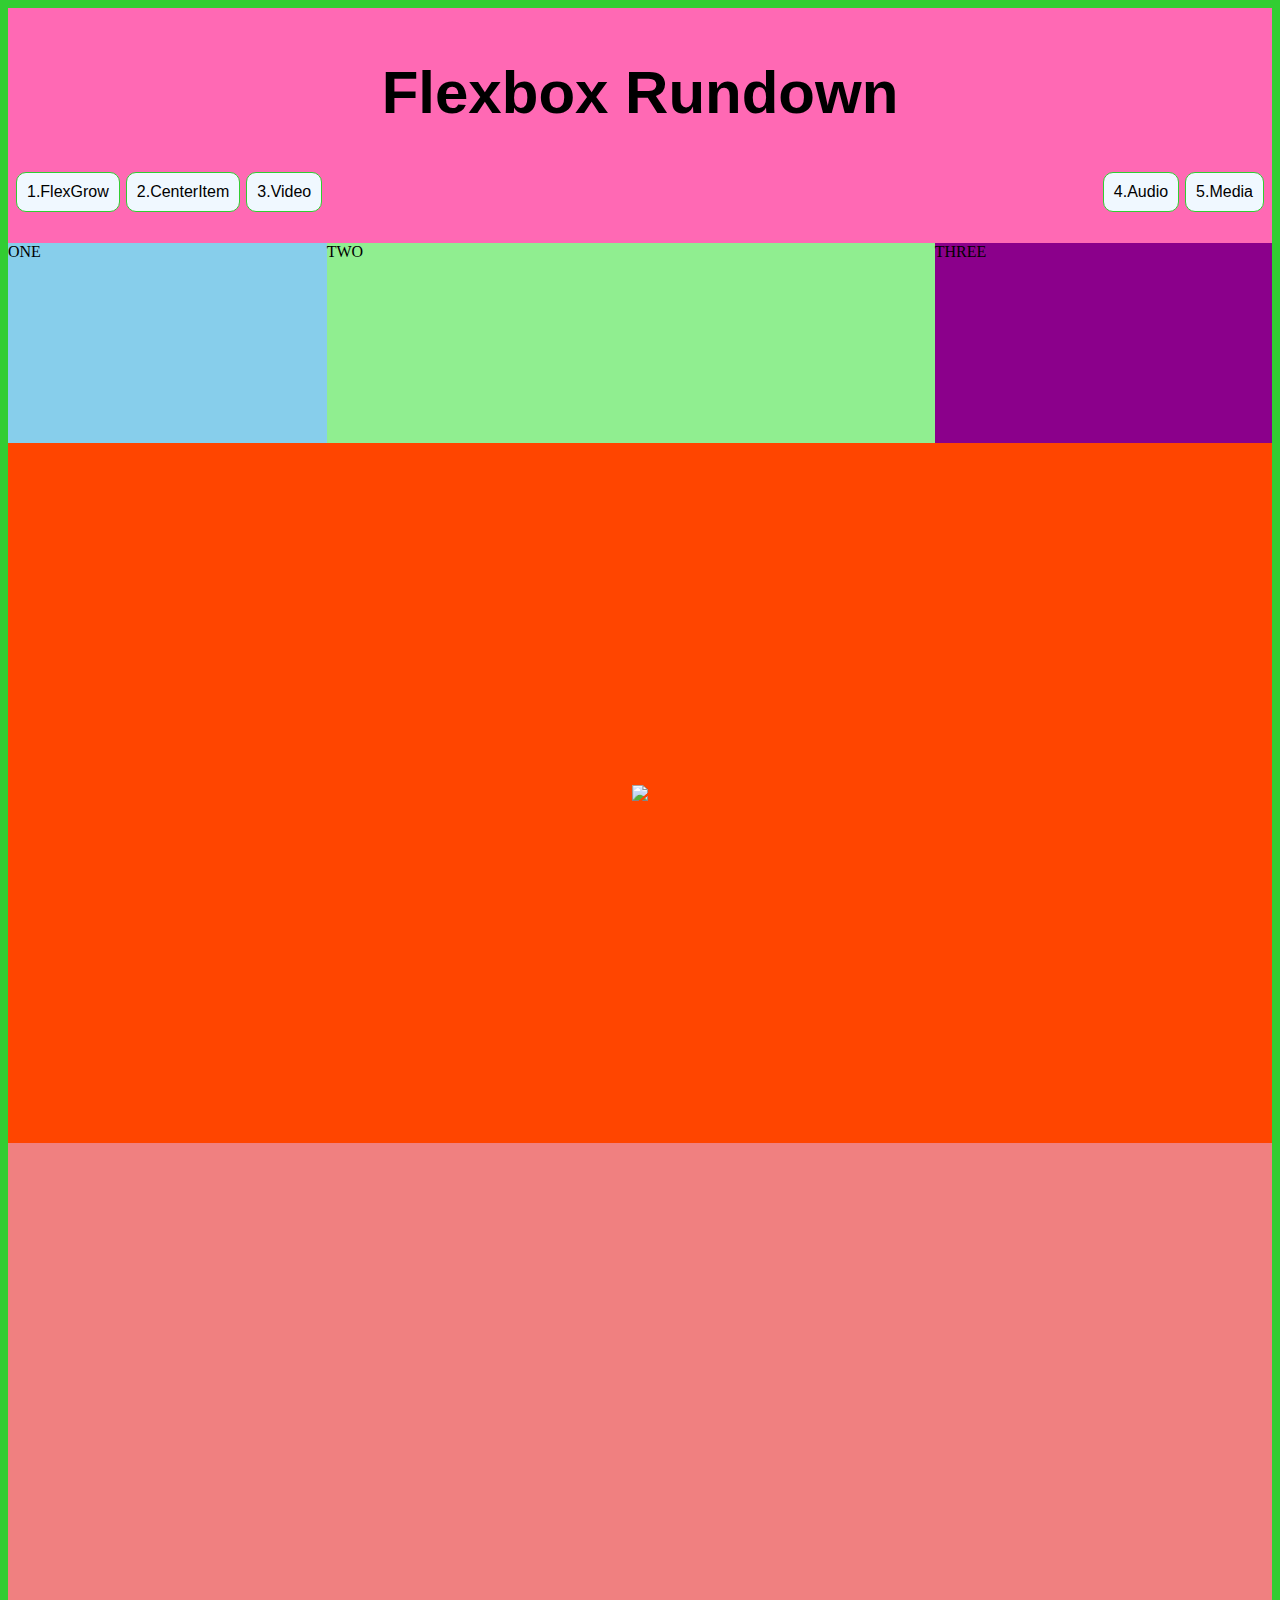
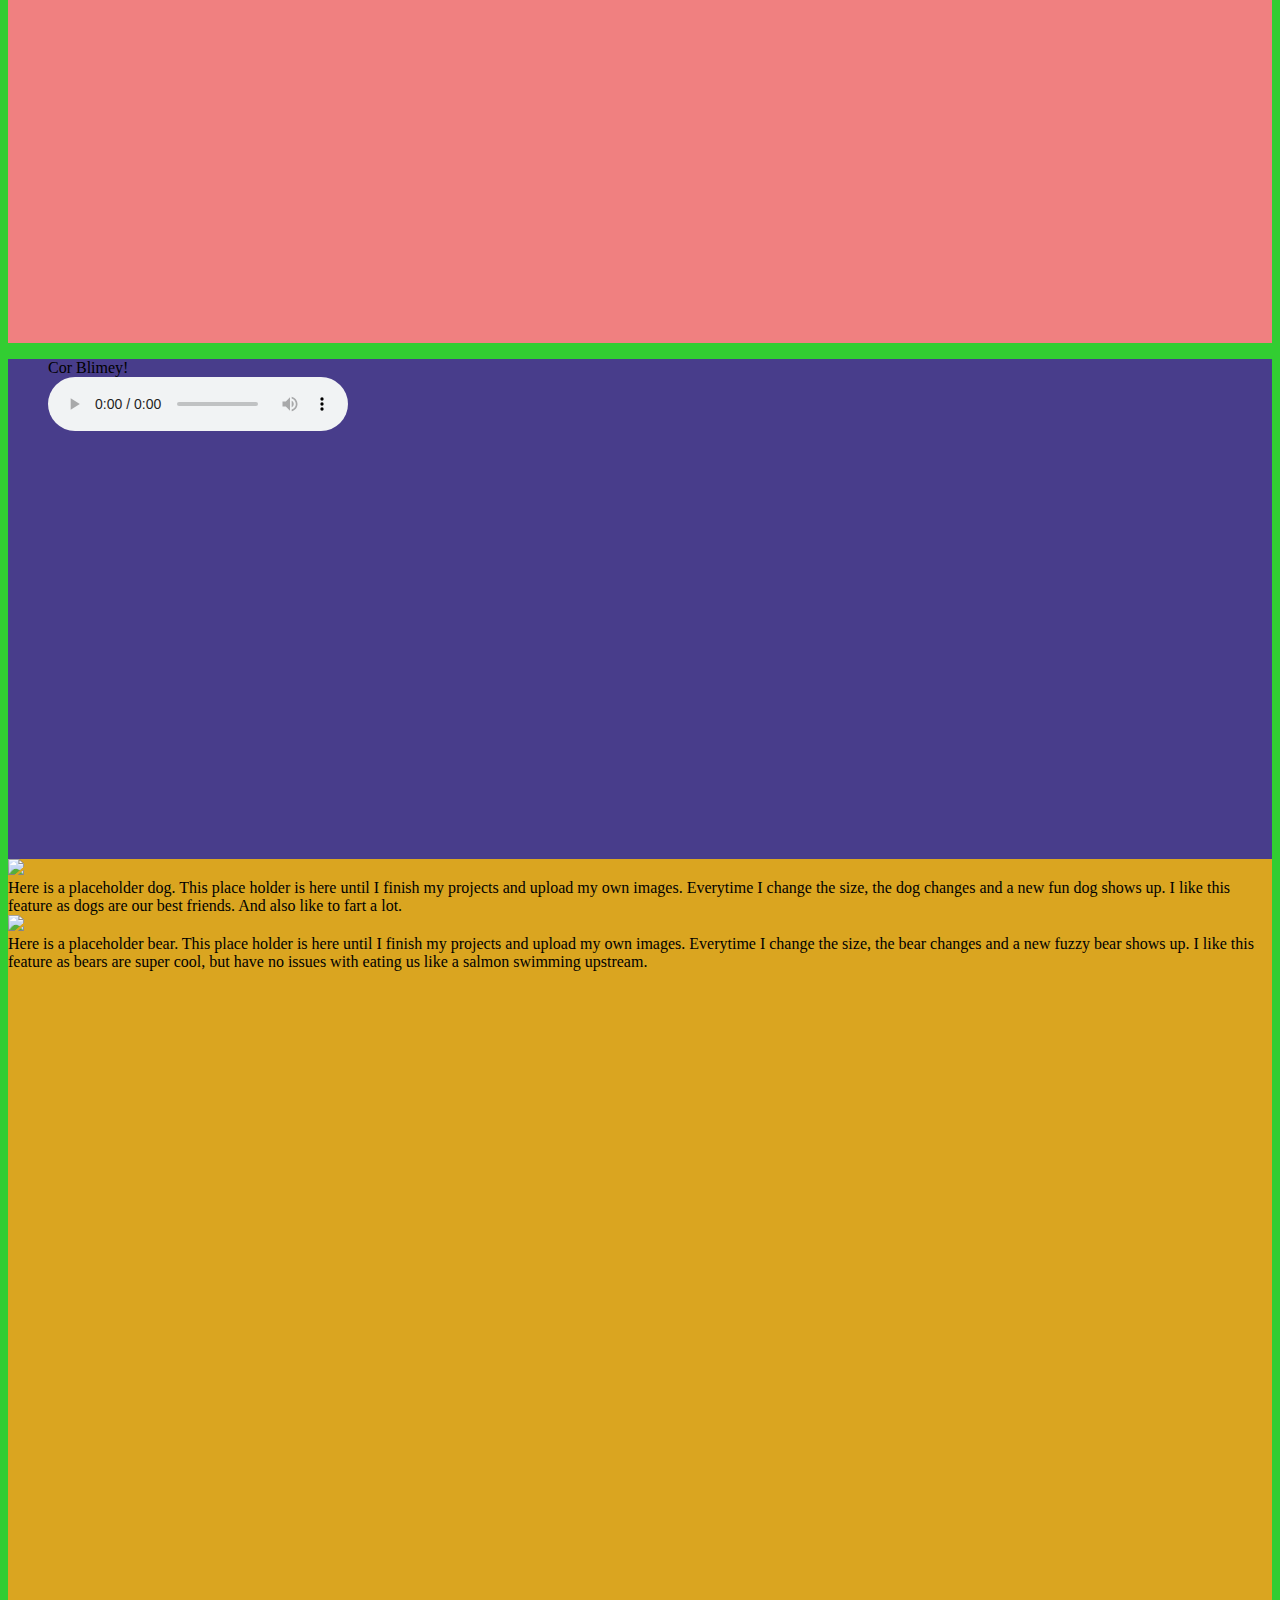
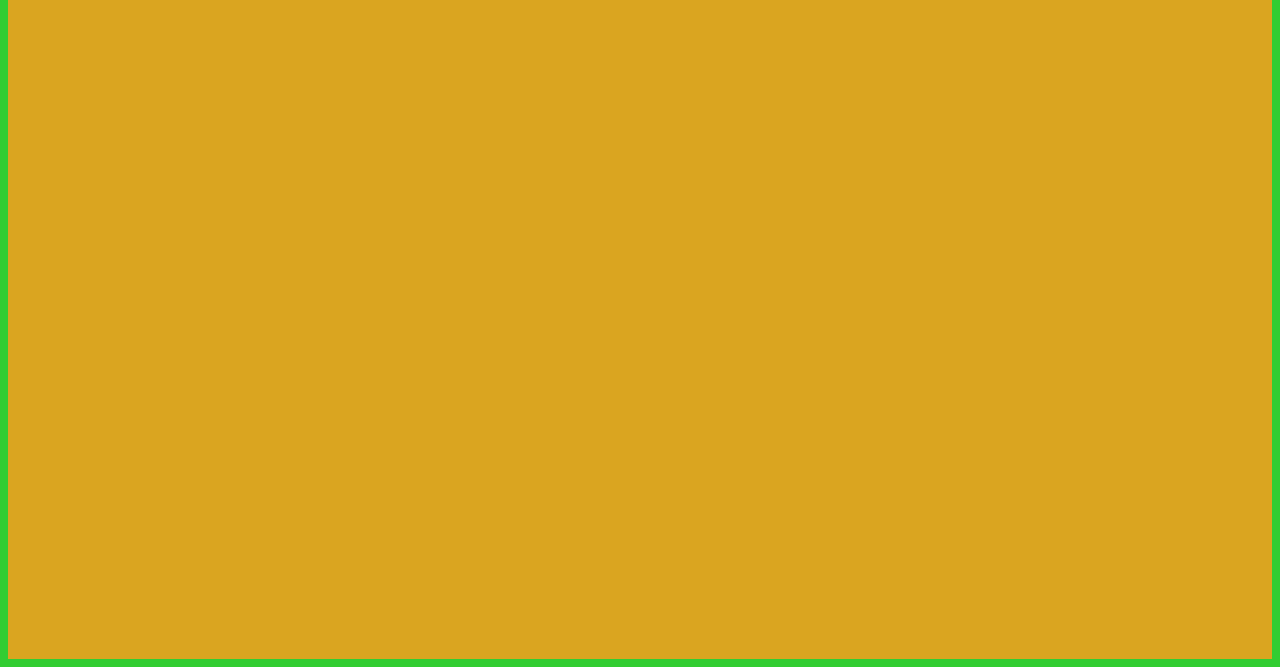
==== index.html @ 663ae81c "update" ====
<!DOCTYPE html>
<html lang="en">
<head>
    <meta charset="UTF-8">
    <meta http-equiv="X-UA-Compatible" content="IE=edge">
    <meta name="viewport" content="width=device-width, initial-scale=1.0">

    <link rel="stylesheet" href="styles.css">


    <title>Let's Flexbox!</title>

</head>
<body>
    

    <!--Header title and menu begin here-->
    <header>
            <h1>Flexbox Rundown</h1>


            <ul>
                <div class= "container-navigation">            
            <li>1.FlexGrow</li>
            <li>2.CenterItem</li>
            <li>3.Video</li>
            <li  class="push">4.Audio</li>
            <li>5.Media</li>
            </div>
        </ul>

    </header>
    
    <!-- end of header information here -->
 
 
        <main>
            <div class="section-one">
                <div class="flexgrow-container">
                    <div class="box1">ONE</div>
                    <div class="box2">TWO</div>
                    <div class="box3">THREE</div>

                </div>

            </div>

            <div class="section-two">
                

                    <img src="http://placekitten.com/600/400">

                
            </div>

            <!-- video goes below -->

            <div class="section-three">

                <iframe width="560" height="315" src="https://www.youtube.com/embed/vodnI38cNI0" title="YouTube video player" frameborder="0" allow="accelerometer; autoplay; clipboard-write; encrypted-media; gyroscope; picture-in-picture" allowfullscreen></iframe>

                <iframe width="560" height="315" src="https://www.youtube.com/embed/SGJFWirQ3ks" title="YouTube video player" frameborder="0" allow="accelerometer; autoplay; clipboard-write; encrypted-media; gyroscope; picture-in-picture" allowfullscreen></iframe>

            </div>

            <div class="section-four">

                <figure>
                    <figcaption>Cor Blimey!</figcaption>
                    <audio
                        controls src="audio/corblimeygovernorfnl.m4a">
                            Your browser does not support the
                            <code>audio</code> element.
                    </audio>
                </figure>

 

            </div>

            <div class ="section-five">
                
                <div class="media-container">
                    
                        <img src="https://placedog.net/400/600">
                    
                    <div class="mediacontent">Here is a placeholder dog. This place holder is here until I finish my projects and upload my own images. Everytime I change the size, the    dog changes and a new fun dog shows up. I like this feature as dogs are our best friends. And also like to fart a lot. </div>

                </div>
                

                <div class="media-container">
                    <div class="image">
                        <img src="https://placebear.com/400/600">
                    </div>
                    <div class="mediacontent">Here is a placeholder bear. This place holder is here until I finish my projects and upload my own images. Everytime I change the size, the bear changes and a new fuzzy bear shows up. I like this feature as bears are super cool, but have no issues with eating us like a salmon swimming upstream. </div>
                </div>
                
                

            </div>
        

        </main> 
</body>
</html>
---- styles.css ----
h1{
    font-family: Verdana, Geneva, Tahoma, sans-serif;
    font-size: 60px;
    text-align: center;
}
ul{
    list-style-type: none;
    padding: 5px;
}
li {
    font-family: Verdana, Geneva, Tahoma, sans-serif;
    padding: 10px;
    margin: 0px 3px;
    border: 1px solid limegreen;
    border-radius: 10px;
    background-color: aliceblue;
    
}

.container-navigation{
    display: flex;
    flex-wrap: wrap;
    flex-direction: row;
    justify-content: flex-start;
}

.push {
    margin-left: auto;
}

body{
    background-color: limegreen;
}

/* header sytles */

header {
    background-color: hotpink;
    padding: 10px 0px 10px 0px;
}


/* section one flex grow and shrink */

.section-one {
    background-color: blueviolet;
    
    
}

.flexgrow-container {
    display: flex;
}

.box1 {
    background-color: skyblue;
    
    height: 200px;
    flex: 1 1 auto;

}

.box2 {

    background-color: lightgreen;
    
    height: 200px;
    flex: 2 1 auto;
}

.box3 {

    background-color: darkmagenta;
    
    height: 200px;
    flex: 1 1 auto;

}

/* section 2 center item */

.section-two {
    background-color: orangered;
    height: 700px;
    display: flex;
    align-items: center;
    justify-content: center;
}

/* section 3 youtube video */

.section-three {
    background-color: lightcoral;
    height: 800px;

}

iframe { 
    padding: 5px;
    
}


/* section 4 embed audio */

.section-four {
    background-color: darkslateblue;
    height: 500px;
    
}

/* section 5 media items */

.section-five {
    background-color: goldenrod;
    height: 1400px;

}
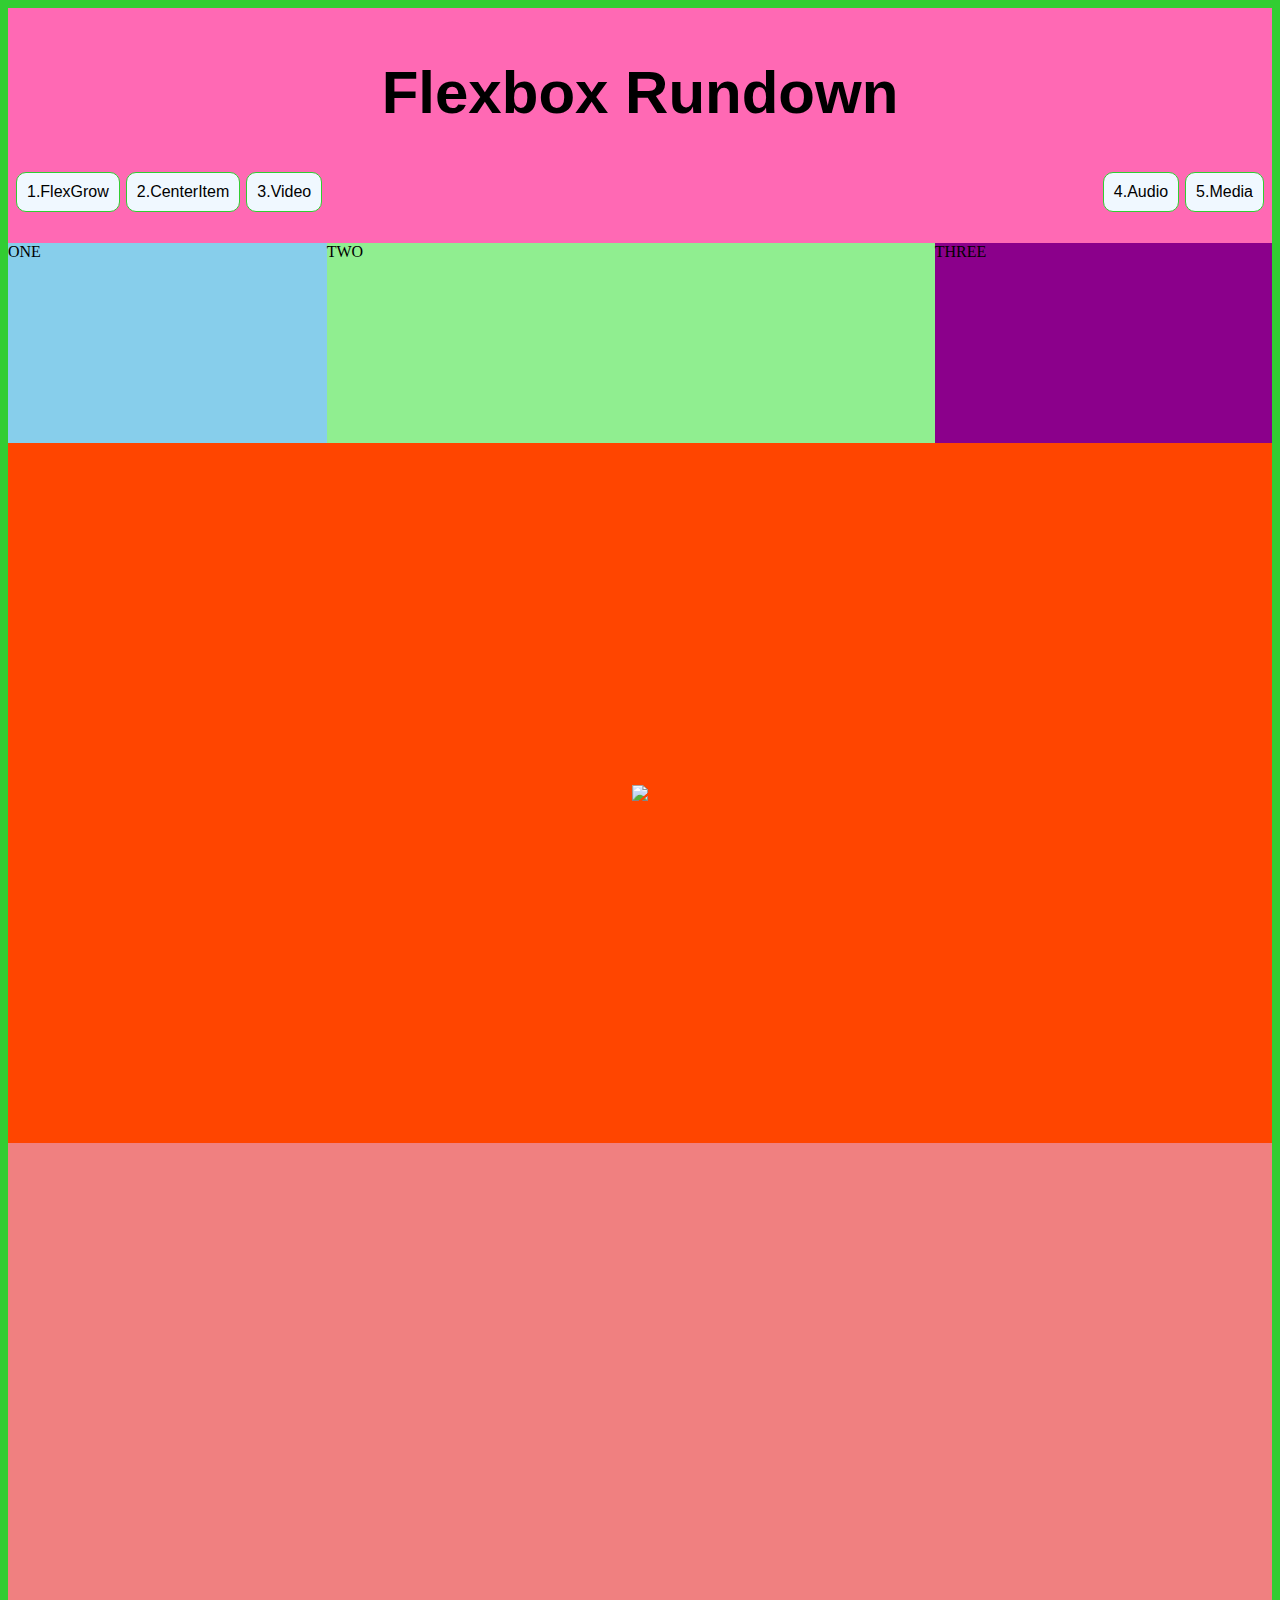
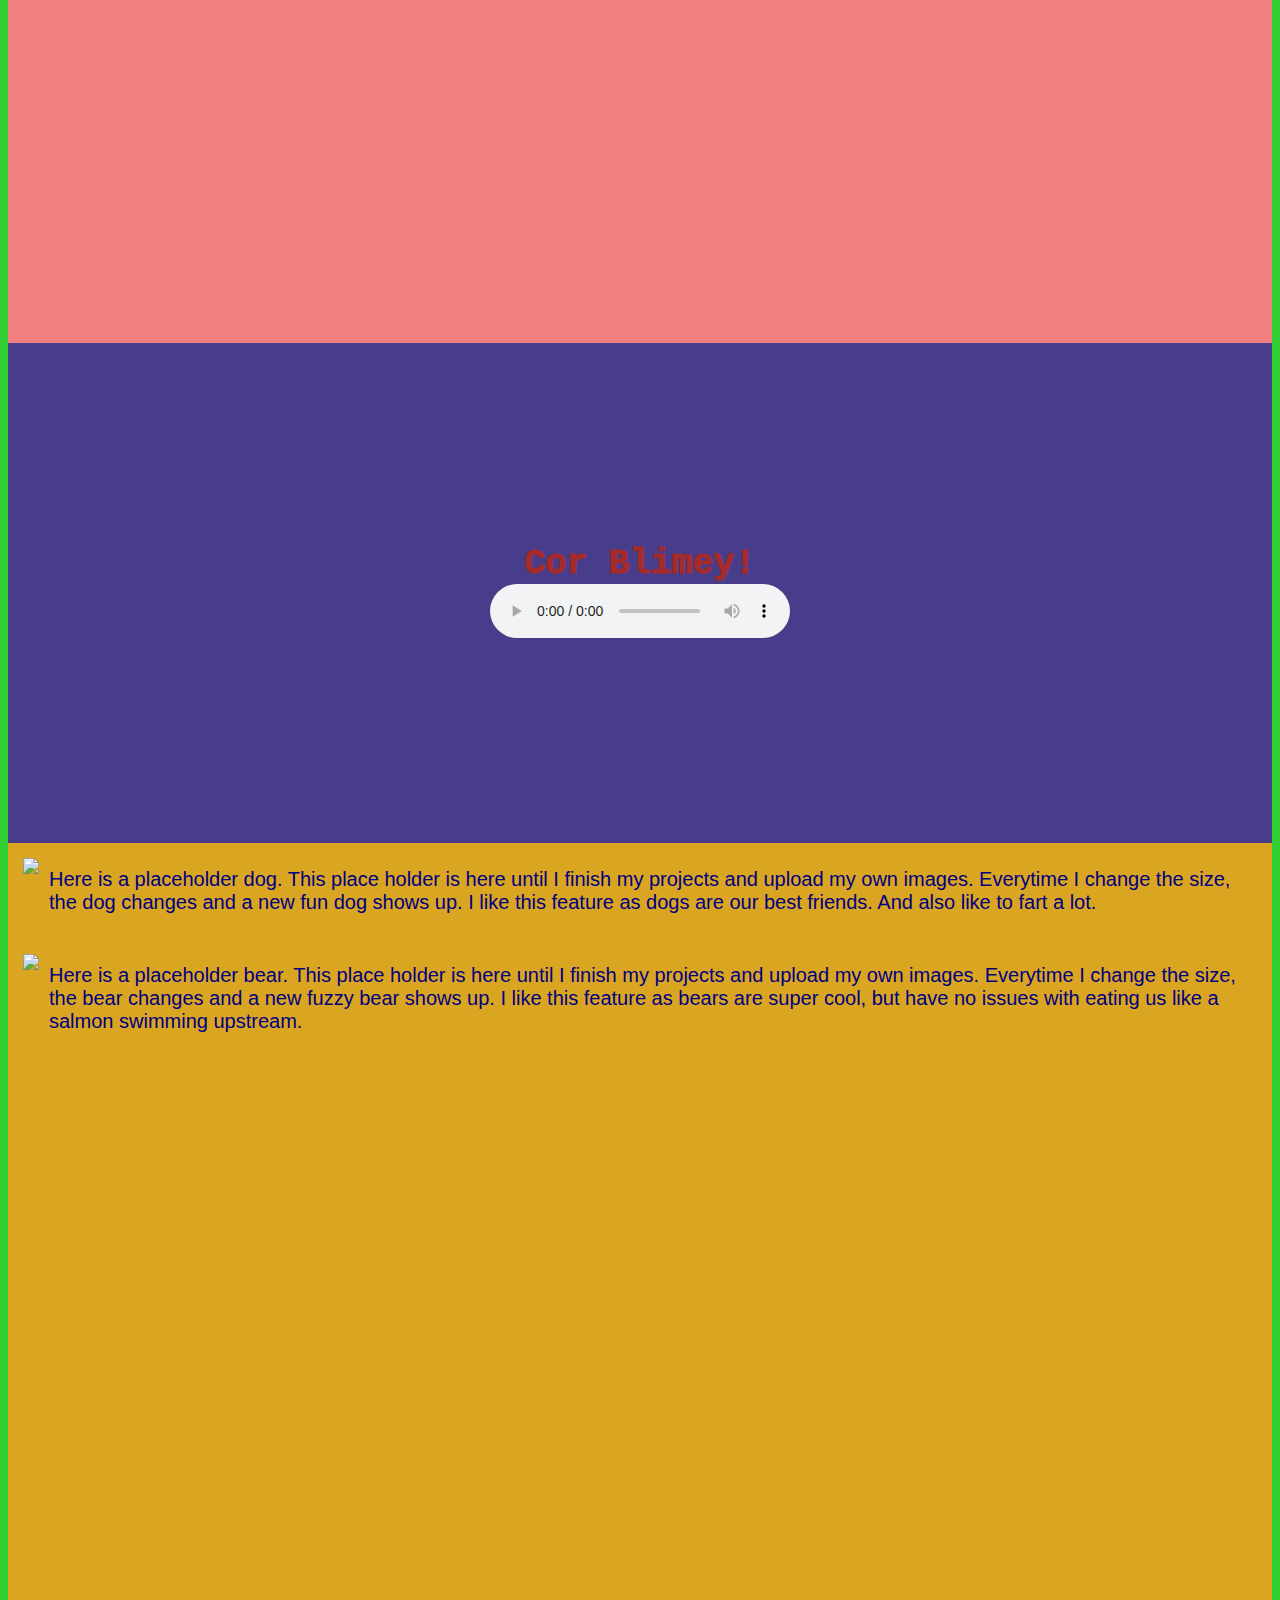
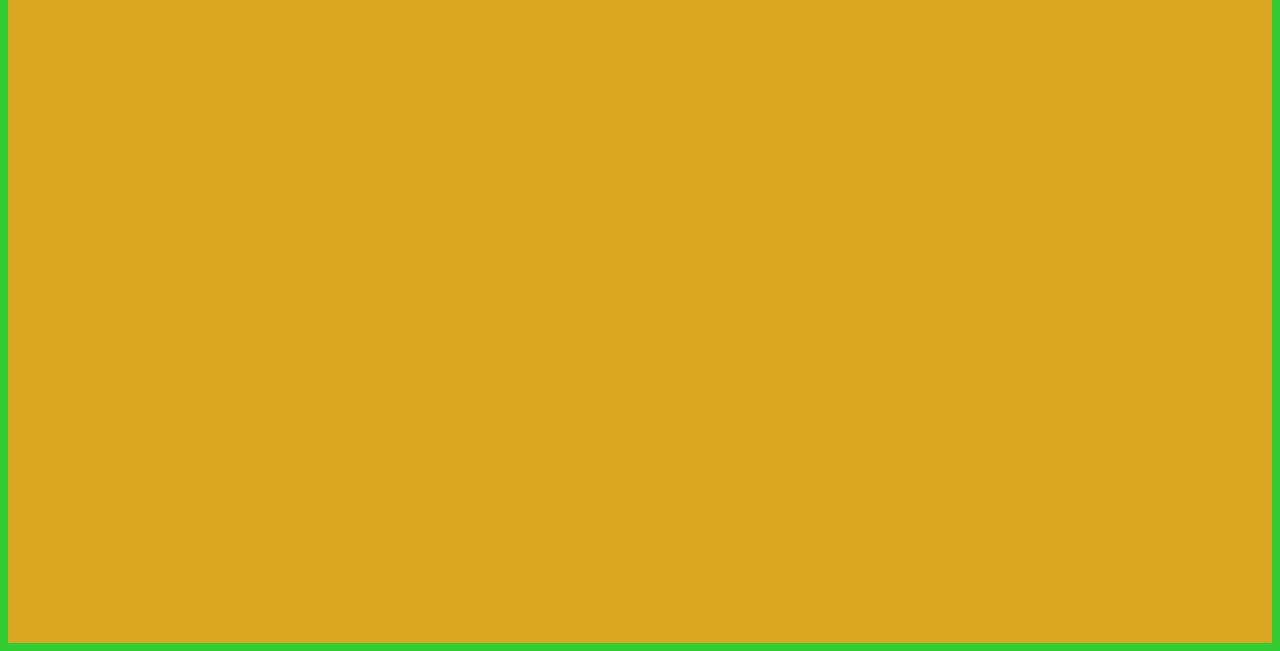
==== commit 6e515a56: "text update" ====
--- a/index.html
+++ b/index.html
@@ -66,7 +66,7 @@
             <div class="section-four">
 
                 <figure>
-                    <figcaption>Cor Blimey!</figcaption>
+                    <figcaption class="caption">Cor Blimey!</figcaption>
                     <audio
                         controls src="audio/corblimeygovernorfnl.m4a">
                             Your browser does not support the
--- a/styles.css
+++ b/styles.css
@@ -18,7 +18,27 @@
     
 }
 
-.container-navigation{
+.media-container {
+    display: flex;
+    justify-content: flex-start;
+    flex-wrap: wrap;
+    padding: 15px 25px 15px 15px;
+
+}
+
+.media-container .mediacontent {
+    flex: 2 2;
+    padding: 10px;
+
+}
+
+.mediacontent {
+
+    font-family: Verdana, Geneva, Tahoma, sans-serif;
+    color: navy;
+    font-size: 20px;
+}
+.container-navigation {
     display: flex;
     flex-wrap: wrap;
     flex-direction: row;
@@ -93,6 +113,11 @@
 .section-three {
     background-color: lightcoral;
     height: 800px;
+    display: flex;
+    flex-wrap: wrap;
+    align-items: center;
+    justify-content: center;
+    flex-direction: row;
 
 }
 
@@ -107,6 +132,19 @@
 .section-four {
     background-color: darkslateblue;
     height: 500px;
+    display: flex;
+    justify-content: center;
+    align-items: center;
+
+    
+}
+.caption {
+    color: brown;
+    font-size: 35px;
+    text-align: center;
+    font-weight:1000;
+    font-family:'Courier New', Courier, monospace;
+    
     
 }
 
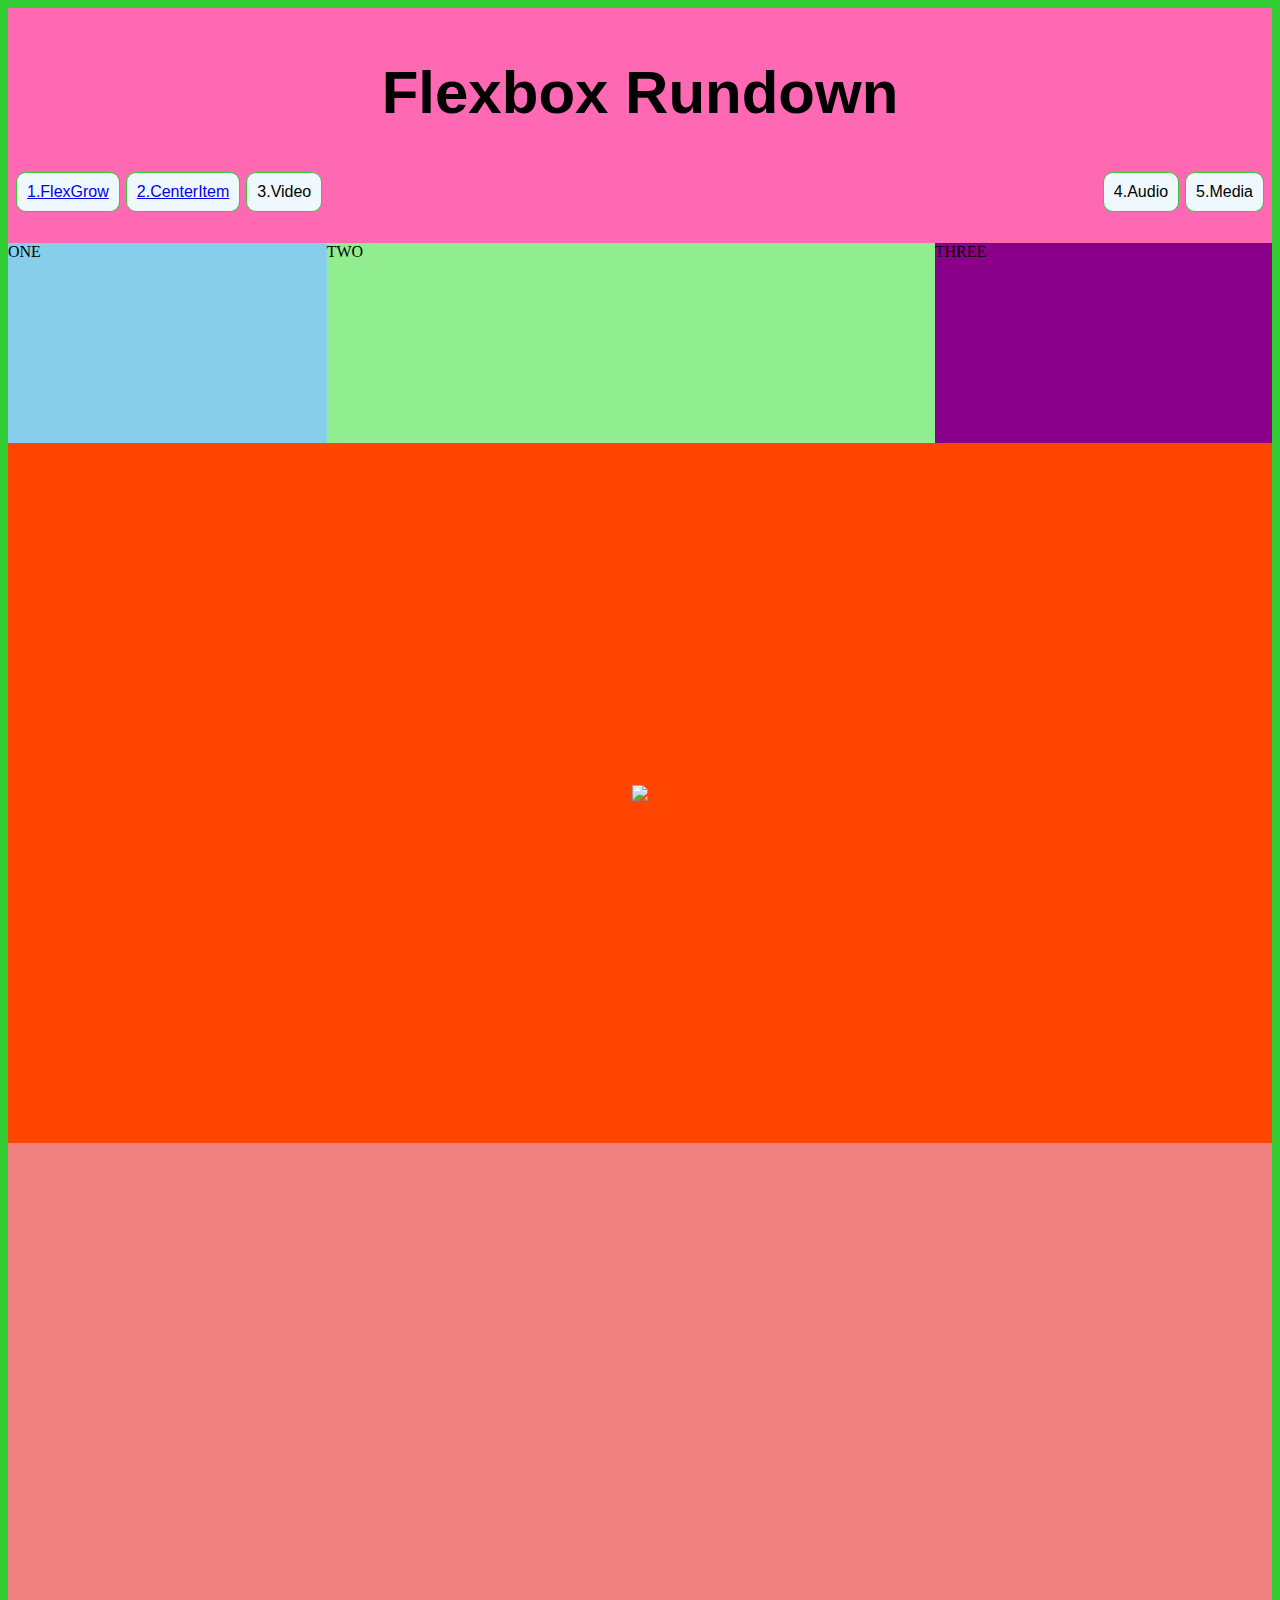
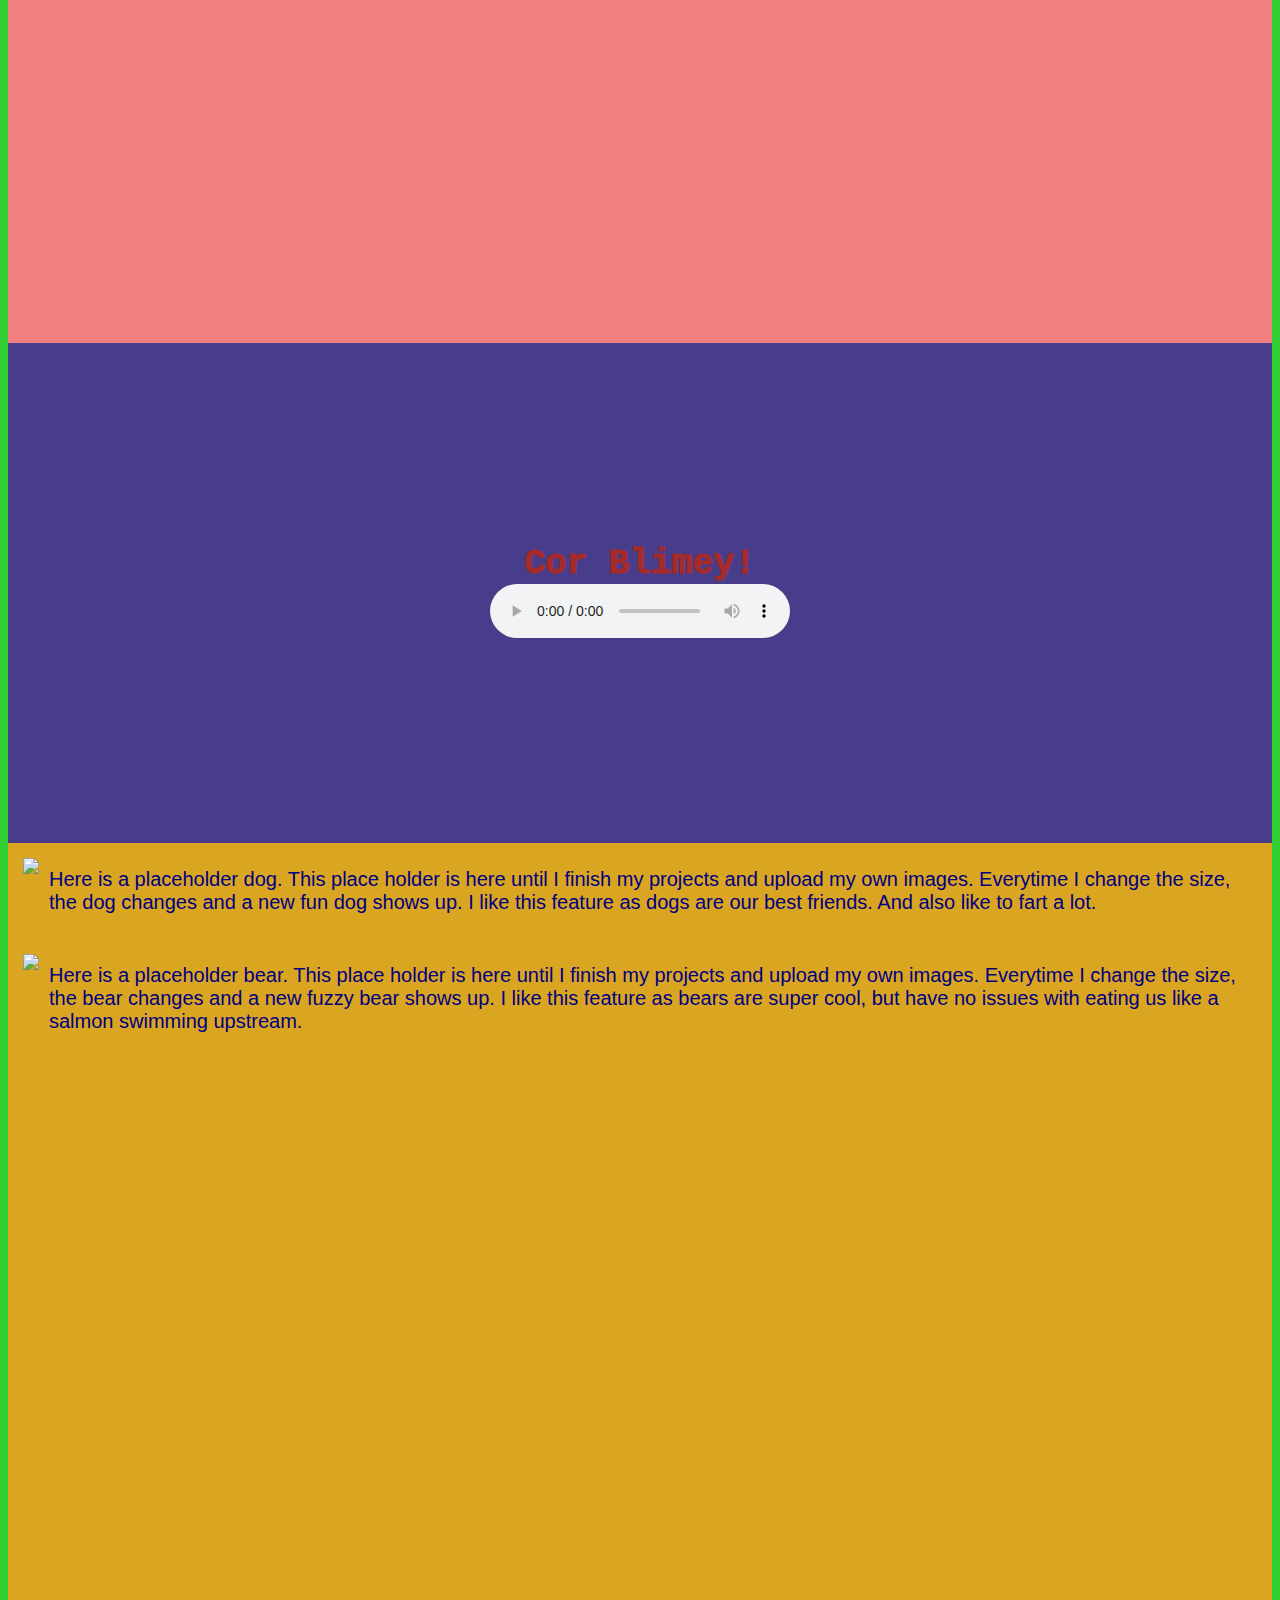
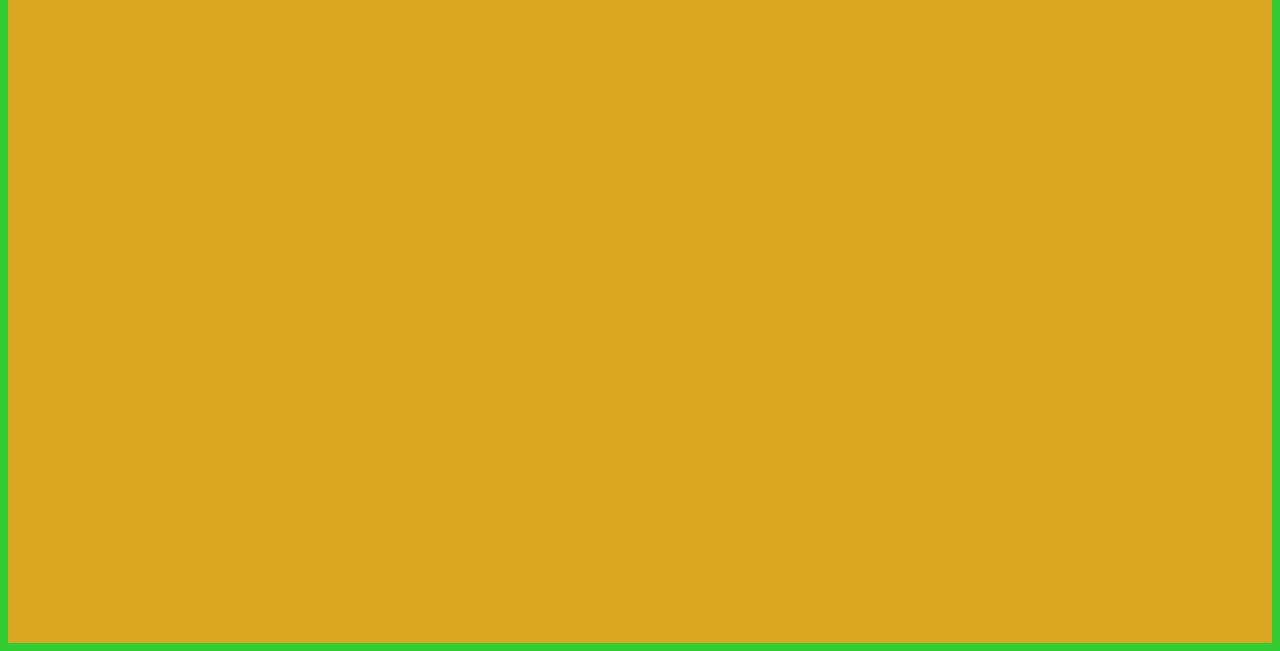
==== commit e722ba3c: "Update index.html" ====
--- a/index.html
+++ b/index.html
@@ -21,8 +21,8 @@
 
             <ul>
                 <div class= "container-navigation">            
-            <li>1.FlexGrow</li>
-            <li>2.CenterItem</li>
+            <li><a href="section-1">1.FlexGrow</a><br/></li>
+            <li><a href="section-2">2.CenterItem</a><br/></li>
             <li>3.Video</li>
             <li  class="push">4.Audio</li>
             <li>5.Media</li>
@@ -35,16 +35,17 @@
  
  
         <main>
+          <a id="section-1">
             <div class="section-one">
                 <div class="flexgrow-container">
                     <div class="box1">ONE</div>
                     <div class="box2">TWO</div>
                     <div class="box3">THREE</div>
-
                 </div>
-
             </div>
-
+        </a>
+        
+        
             <div class="section-two">
                 
 
@@ -52,7 +53,7 @@
 
                 
             </div>
-
+        
             <!-- video goes below -->
 
             <div class="section-three">
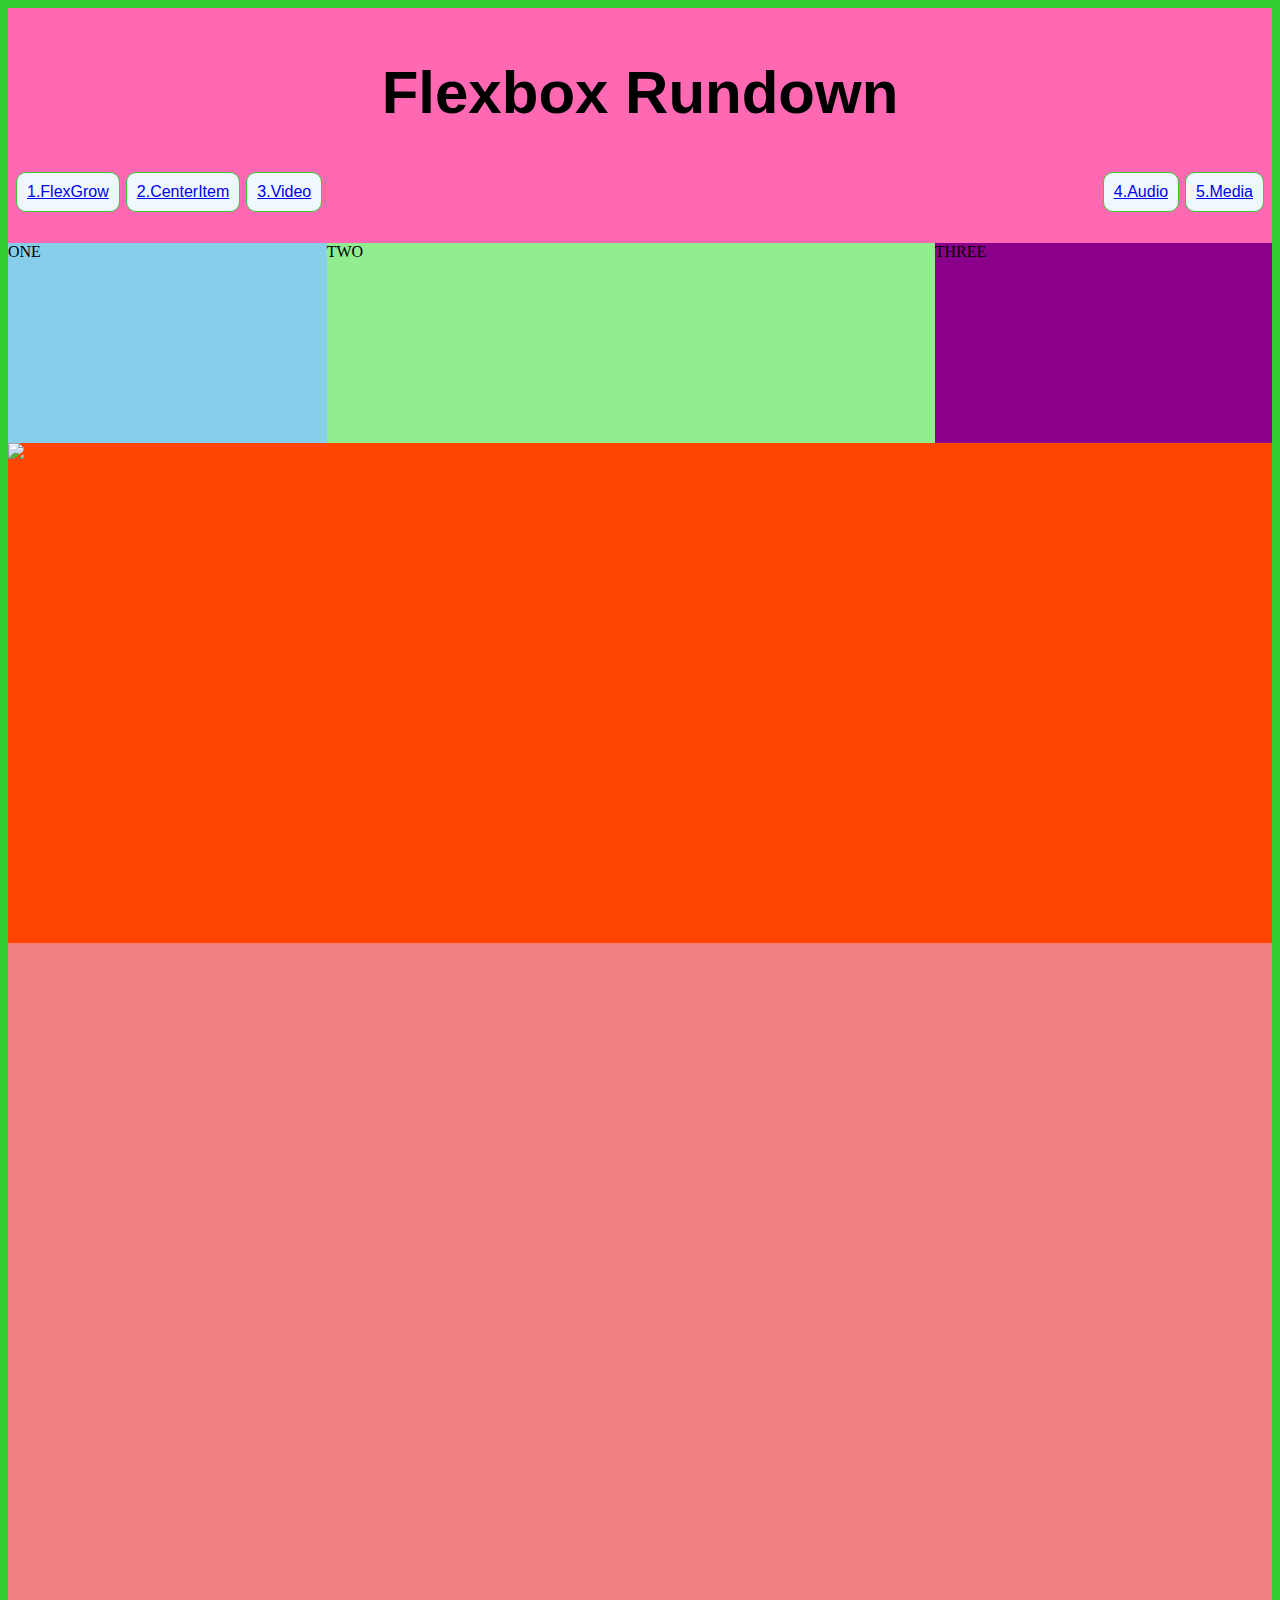
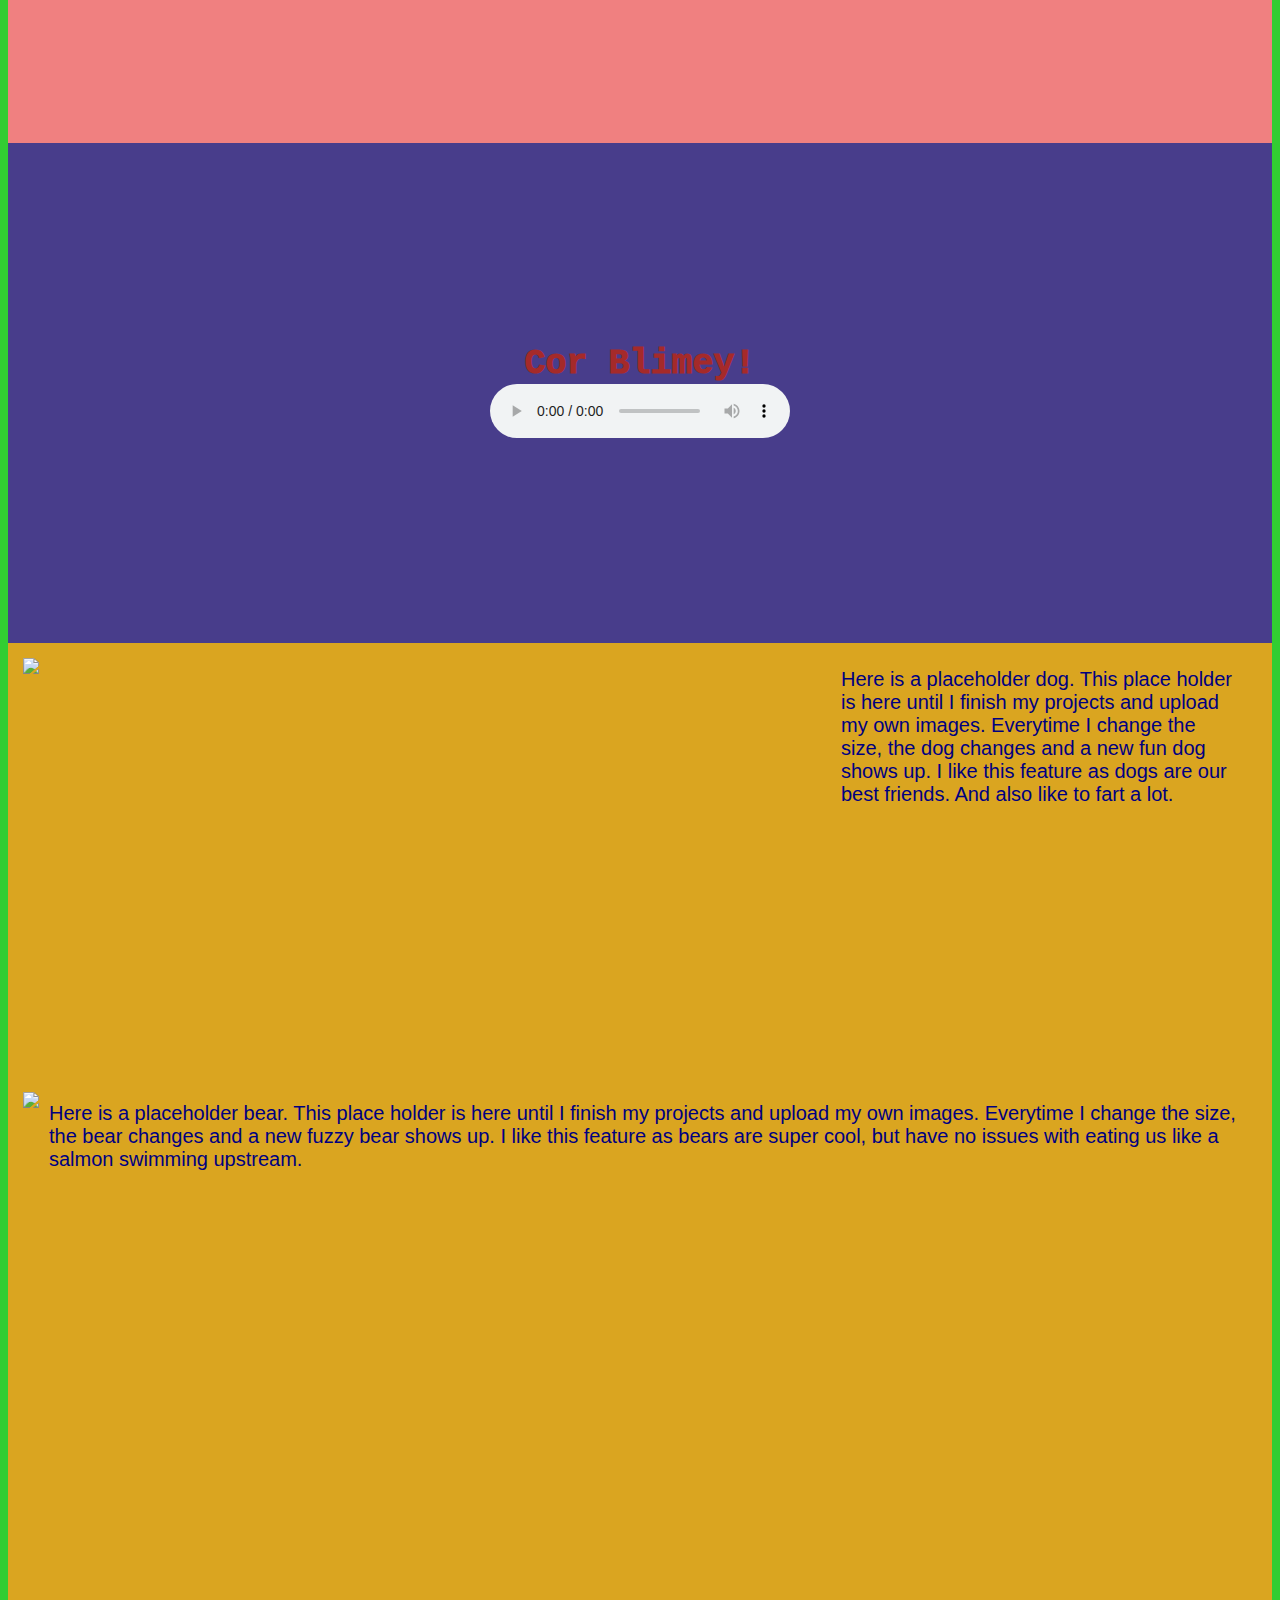
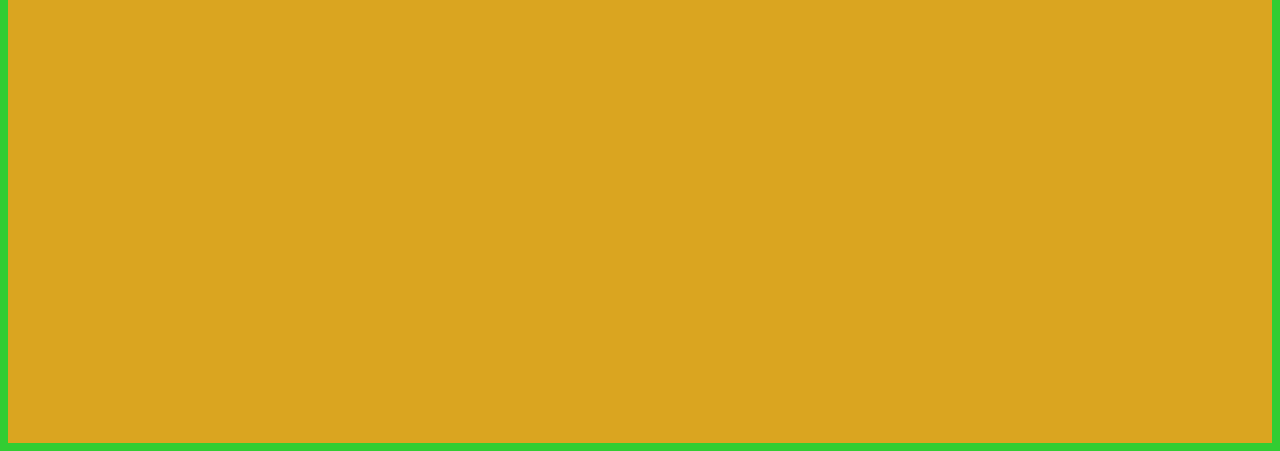
==== commit a79566a6: "update" ====
--- a/index.html
+++ b/index.html
@@ -21,11 +21,11 @@
 
             <ul>
                 <div class= "container-navigation">            
-            <li><a href="section-1">1.FlexGrow</a><br/></li>
-            <li><a href="section-2">2.CenterItem</a><br/></li>
-            <li>3.Video</li>
-            <li  class="push">4.Audio</li>
-            <li>5.Media</li>
+            <li><a href="#section-1">1.FlexGrow</a><br/></li>
+            <li><a href="#section-2">2.CenterItem</a><br/></li>
+            <li><a href="#section-3">3.Video</a><br /></li>
+            <li  class="push"><a href="#section-4">4.Audio</a><br/></li>
+            <li><a href="#section-5">5.Media</a><br/></li>
             </div>
         </ul>
 
@@ -35,7 +35,7 @@
  
  
         <main>
-          <a id="section-1">
+          <div id="section-1">
             <div class="section-one">
                 <div class="flexgrow-container">
                     <div class="box1">ONE</div>
@@ -43,9 +43,9 @@
                     <div class="box3">THREE</div>
                 </div>
             </div>
-        </a>
+        </div>
         
-        
+        <div id="section-2">
             <div class="section-two">
                 
 
@@ -53,17 +53,20 @@
 
                 
             </div>
+        </div>
         
             <!-- video goes below -->
 
+            <div id="section-3">
             <div class="section-three">
 
                 <iframe width="560" height="315" src="https://www.youtube.com/embed/vodnI38cNI0" title="YouTube video player" frameborder="0" allow="accelerometer; autoplay; clipboard-write; encrypted-media; gyroscope; picture-in-picture" allowfullscreen></iframe>
 
                 <iframe width="560" height="315" src="https://www.youtube.com/embed/SGJFWirQ3ks" title="YouTube video player" frameborder="0" allow="accelerometer; autoplay; clipboard-write; encrypted-media; gyroscope; picture-in-picture" allowfullscreen></iframe>
-
+            </div>
             </div>
 
+            <div id="section-4">
             <div class="section-four">
 
                 <figure>
@@ -76,9 +79,10 @@
                 </figure>
 
  
-
+            </div>
             </div>
 
+            <div id="section-5">
             <div class ="section-five">
                 
                 <div class="media-container">
@@ -98,7 +102,7 @@
                 </div>
                 
                 
-
+            </div>
             </div>
         
 
--- a/styles.css
+++ b/styles.css
@@ -40,9 +40,15 @@
 }
 .container-navigation {
     display: flex;
-    flex-wrap: wrap;
+    flex-wrap: nowrap;
     flex-direction: row;
     justify-content: flex-start;
+   max-width: 100%;
+   max-height: 100%;
+   flex-shrink :4;
+    object-fit: contain;
+    
+    
 }
 
 .push {
@@ -71,6 +77,7 @@
 
 .flexgrow-container {
     display: flex;
+    
 }
 
 .box1 {
@@ -102,12 +109,23 @@
 
 .section-two {
     background-color: orangered;
-    height: 700px;
+    height: 500px;
     display: flex;
     align-items: center;
     justify-content: center;
+    flex-wrap: wrap;
+    flex-shrink: 0 ;
+    flex: 1  ;
 }
 
+img {
+    display: flex;
+    flex-wrap: wrap;
+   max-height: 100%; 
+   flex-grow: 4 ;
+   object-fit: contain;
+   aspect-ratio: 2/1;
+}
 /* section 3 youtube video */
 
 .section-three {
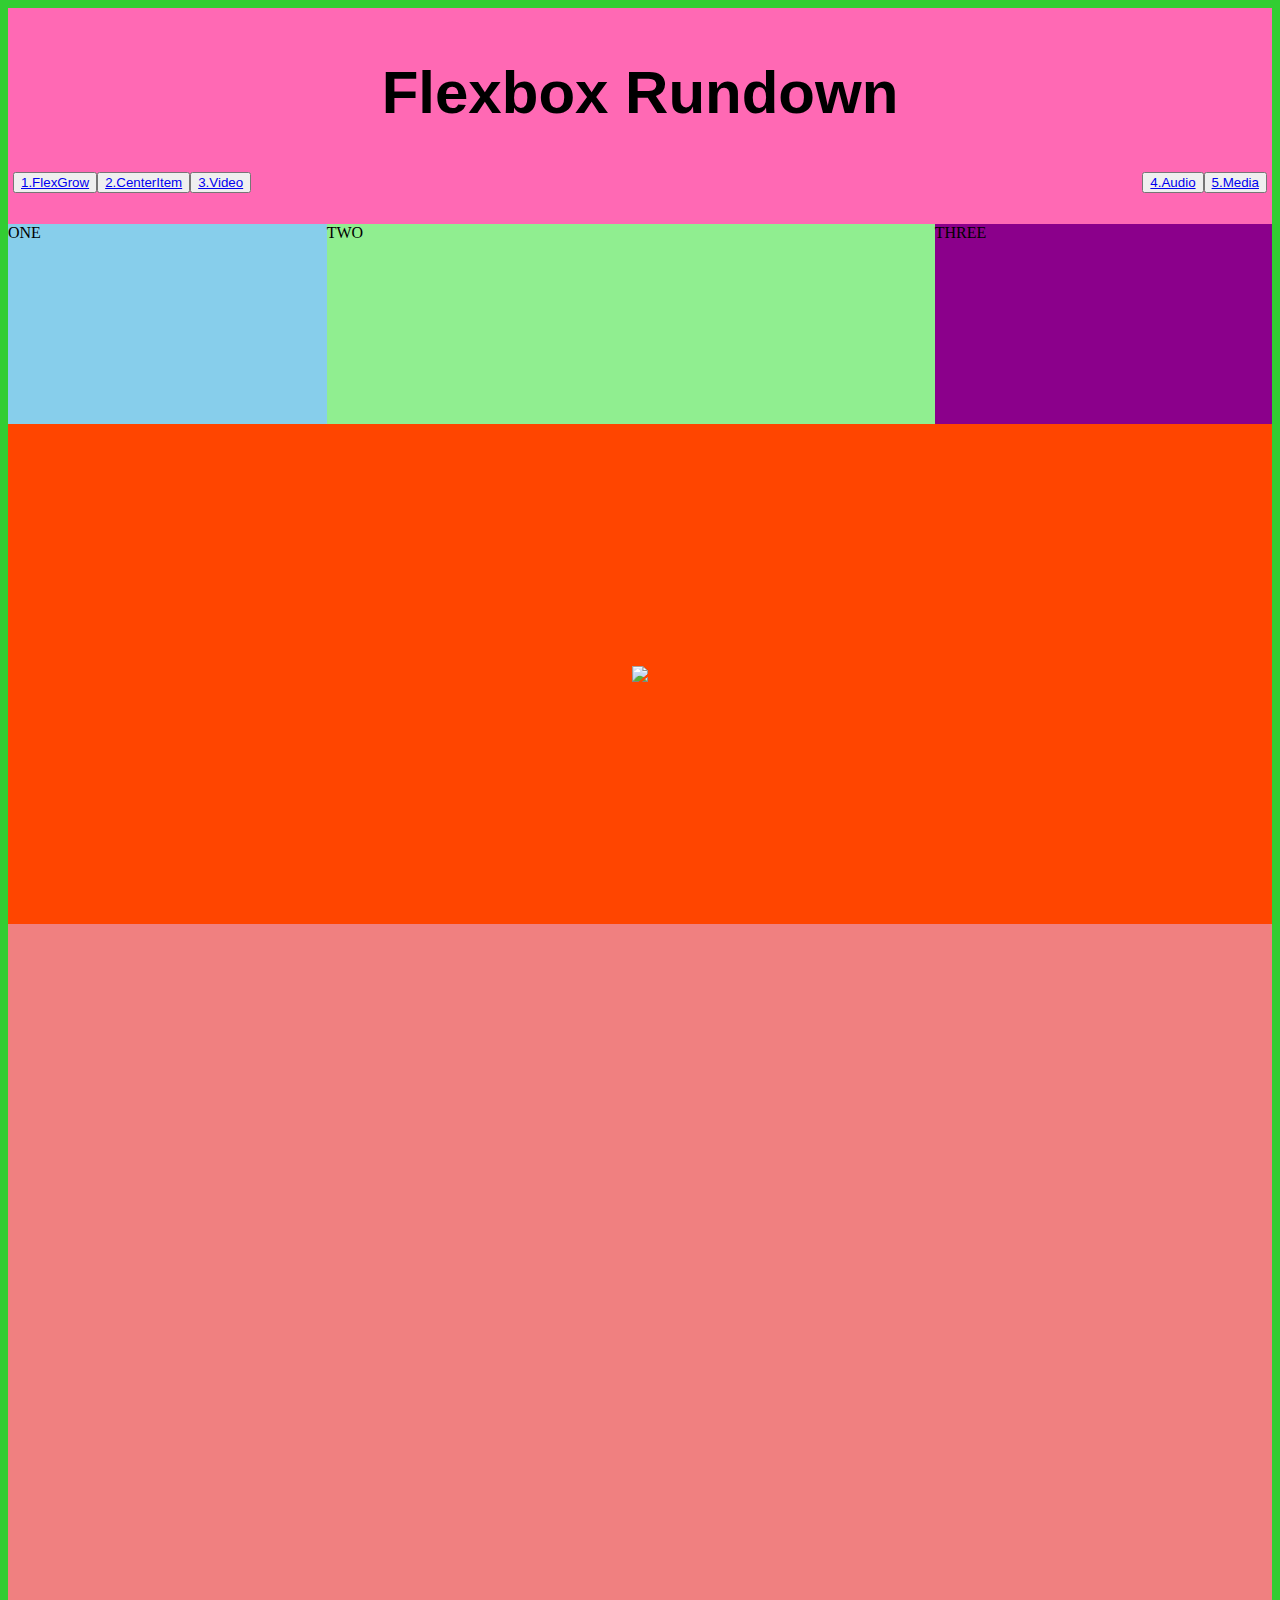
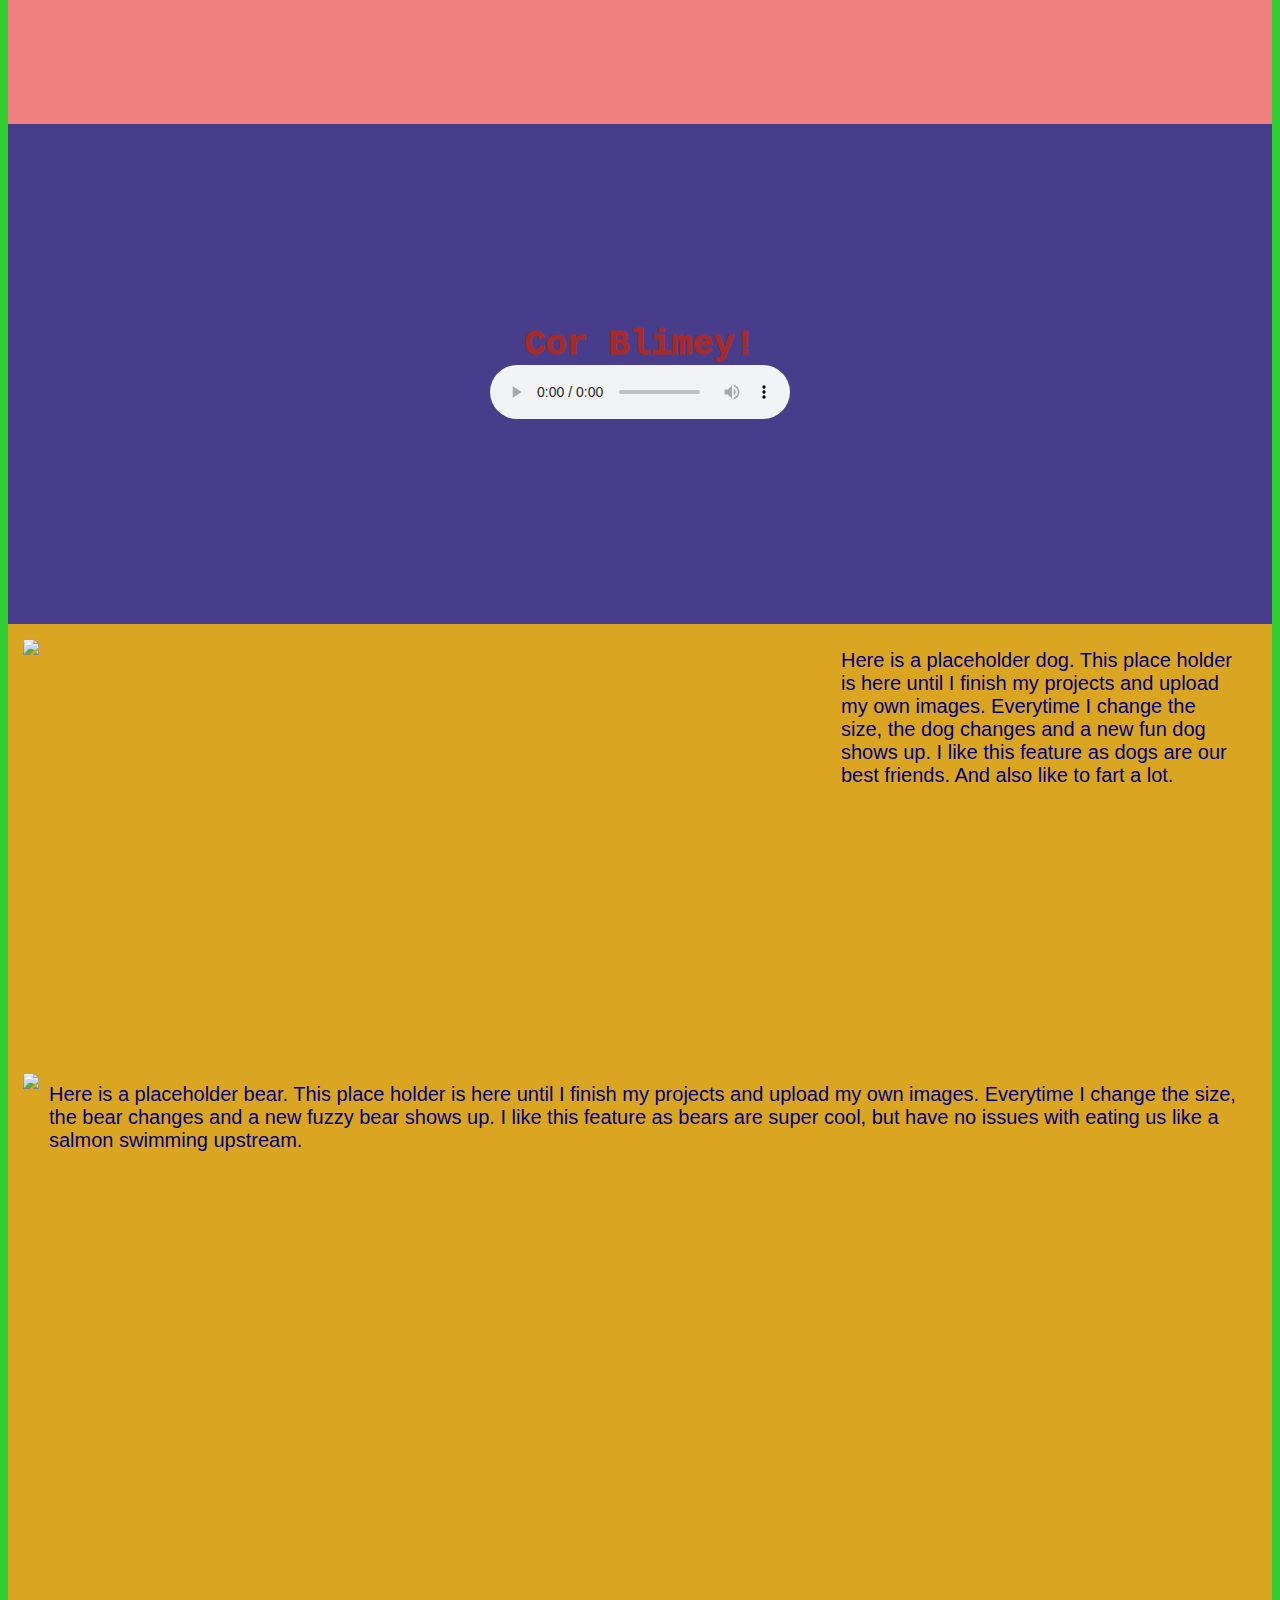
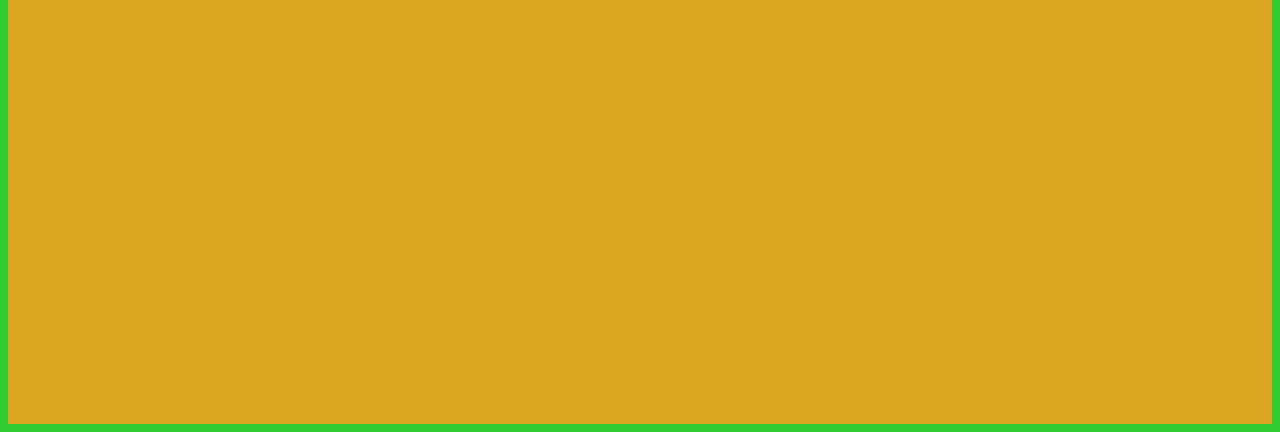
==== commit 1de2f562: "BUTTONSS" ====
--- a/index.html
+++ b/index.html
@@ -21,11 +21,11 @@
 
             <ul>
                 <div class= "container-navigation">            
-            <li><a href="#section-1">1.FlexGrow</a><br/></li>
-            <li><a href="#section-2">2.CenterItem</a><br/></li>
-            <li><a href="#section-3">3.Video</a><br /></li>
-            <li  class="push"><a href="#section-4">4.Audio</a><br/></li>
-            <li><a href="#section-5">5.Media</a><br/></li>
+            <button><a href="#section-1">1.FlexGrow</a><br/></button>
+            <button><a href="#section-2">2.CenterItem</a><br/></button>
+            <button><a href="#section-3">3.Video</a><br /></button>
+            <button  class="push"><a href="#section-4">4.Audio</a><br/></button>
+            <button><a href="#section-5">5.Media</a><br/></button>
             </div>
         </ul>
 
@@ -49,7 +49,7 @@
             <div class="section-two">
                 
 
-                    <img src="http://placekitten.com/600/400">
+                  <div class="img">  <img src="http://placekitten.com/600/400"> </div>
 
                 
             </div>
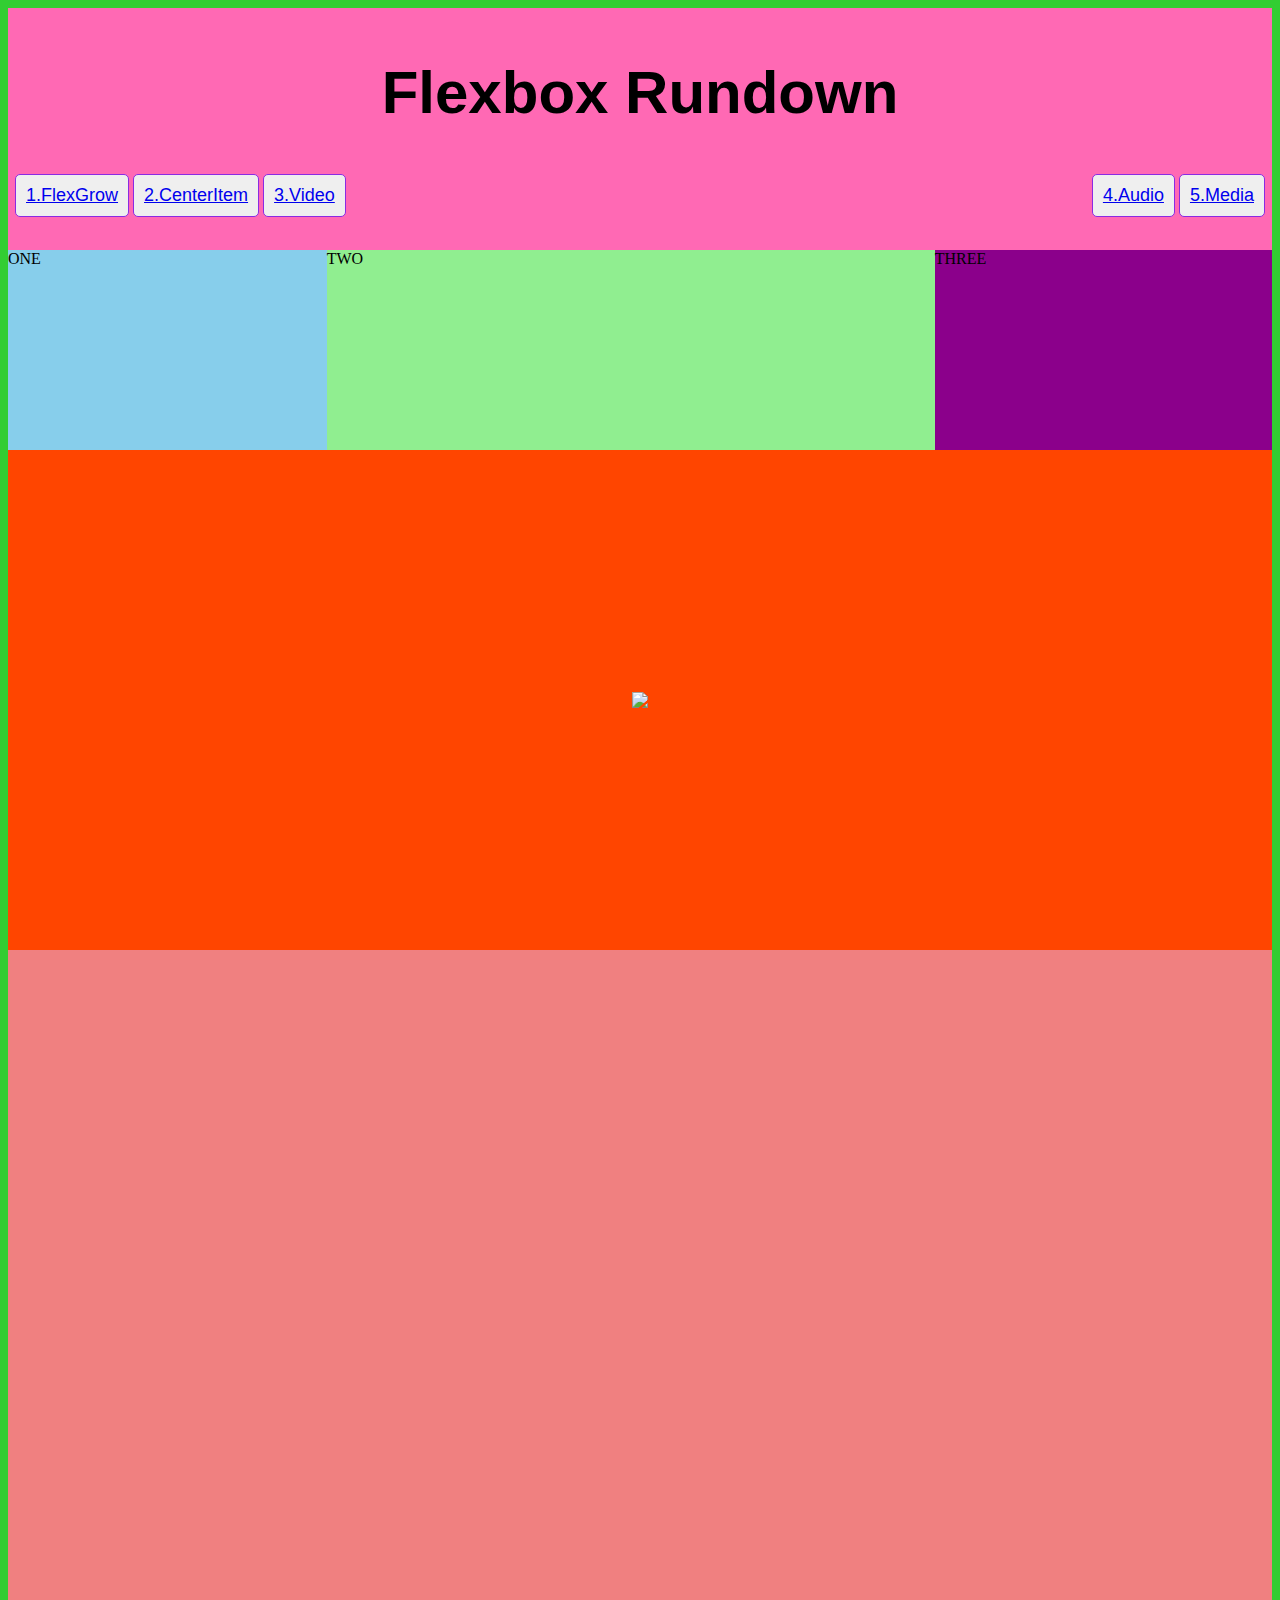
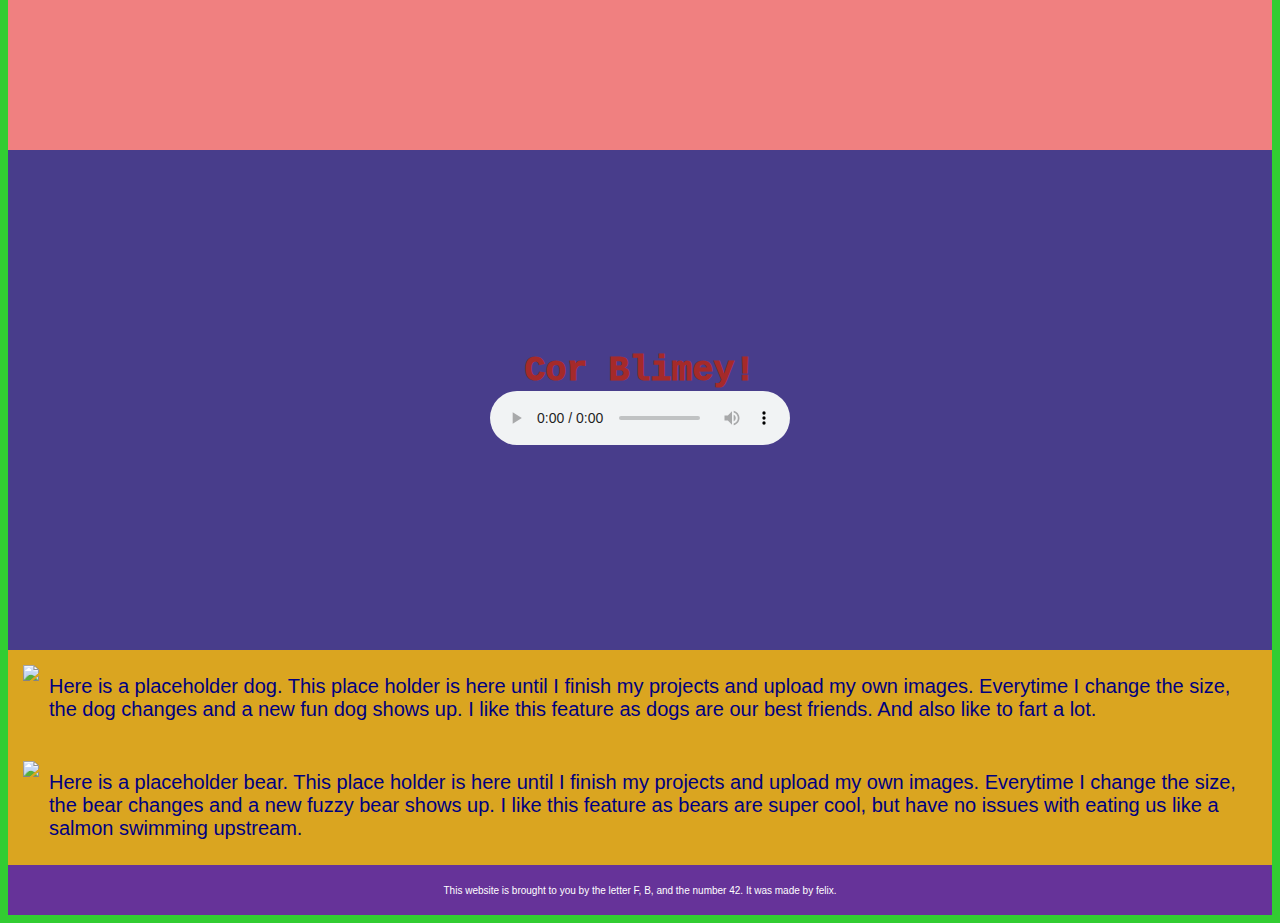
==== commit 4779d70a: "update" ====
--- a/index.html
+++ b/index.html
@@ -30,11 +30,16 @@
         </ul>
 
     </header>
+
+
     
     <!-- end of header information here -->
  
  
         <main>
+
+
+            
           <div id="section-1">
             <div class="section-one">
                 <div class="flexgrow-container">
@@ -86,9 +91,9 @@
             <div class ="section-five">
                 
                 <div class="media-container">
-                    
+                    <div class="image">
                         <img src="https://placedog.net/400/600">
-                    
+                    </div>
                     <div class="mediacontent">Here is a placeholder dog. This place holder is here until I finish my projects and upload my own images. Everytime I change the size, the    dog changes and a new fun dog shows up. I like this feature as dogs are our best friends. And also like to fart a lot. </div>
 
                 </div>
@@ -107,5 +112,10 @@
         
 
         </main> 
+        <footer>
+            <p>This website is brought to you by the letter F, B, and the number
+                42. It was made by felix.
+            </p>
+        </footer>
 </body>
 </html>--- a/styles.css
+++ b/styles.css
@@ -135,7 +135,7 @@
     flex-wrap: wrap;
     align-items: center;
     justify-content: center;
-    flex-direction: row;
+    flex-direction: column;
 
 }
 
@@ -170,8 +170,37 @@
 
 .section-five {
     background-color: goldenrod;
-    height: 1400px;
-
-}
-
-
+    
+
+}
+
+button {
+border: 1px solid blueviolet;
+border-radius: 5px;
+font-family: Verdana, Geneva, Tahoma, sans-serif;
+font-size: large;
+padding: 10px;
+margin: 2px;
+transition-duration: .4s;
+}
+
+button:hover {
+    background-color: limegreen;
+    color: white;
+}
+button:active {
+    background-color: #3ebe41;
+    box-shadow: 0 5px darkred;
+    transform: translateY(4px);
+}
+
+footer {
+    background-color: rebeccapurple;
+    height: 30px;
+    text-align: center;
+    font-family: 'Segoe UI', Tahoma, Geneva, Verdana, sans-serif;
+    font-size: x-small;
+    color: white;
+    padding: 10px 0px;
+
+}
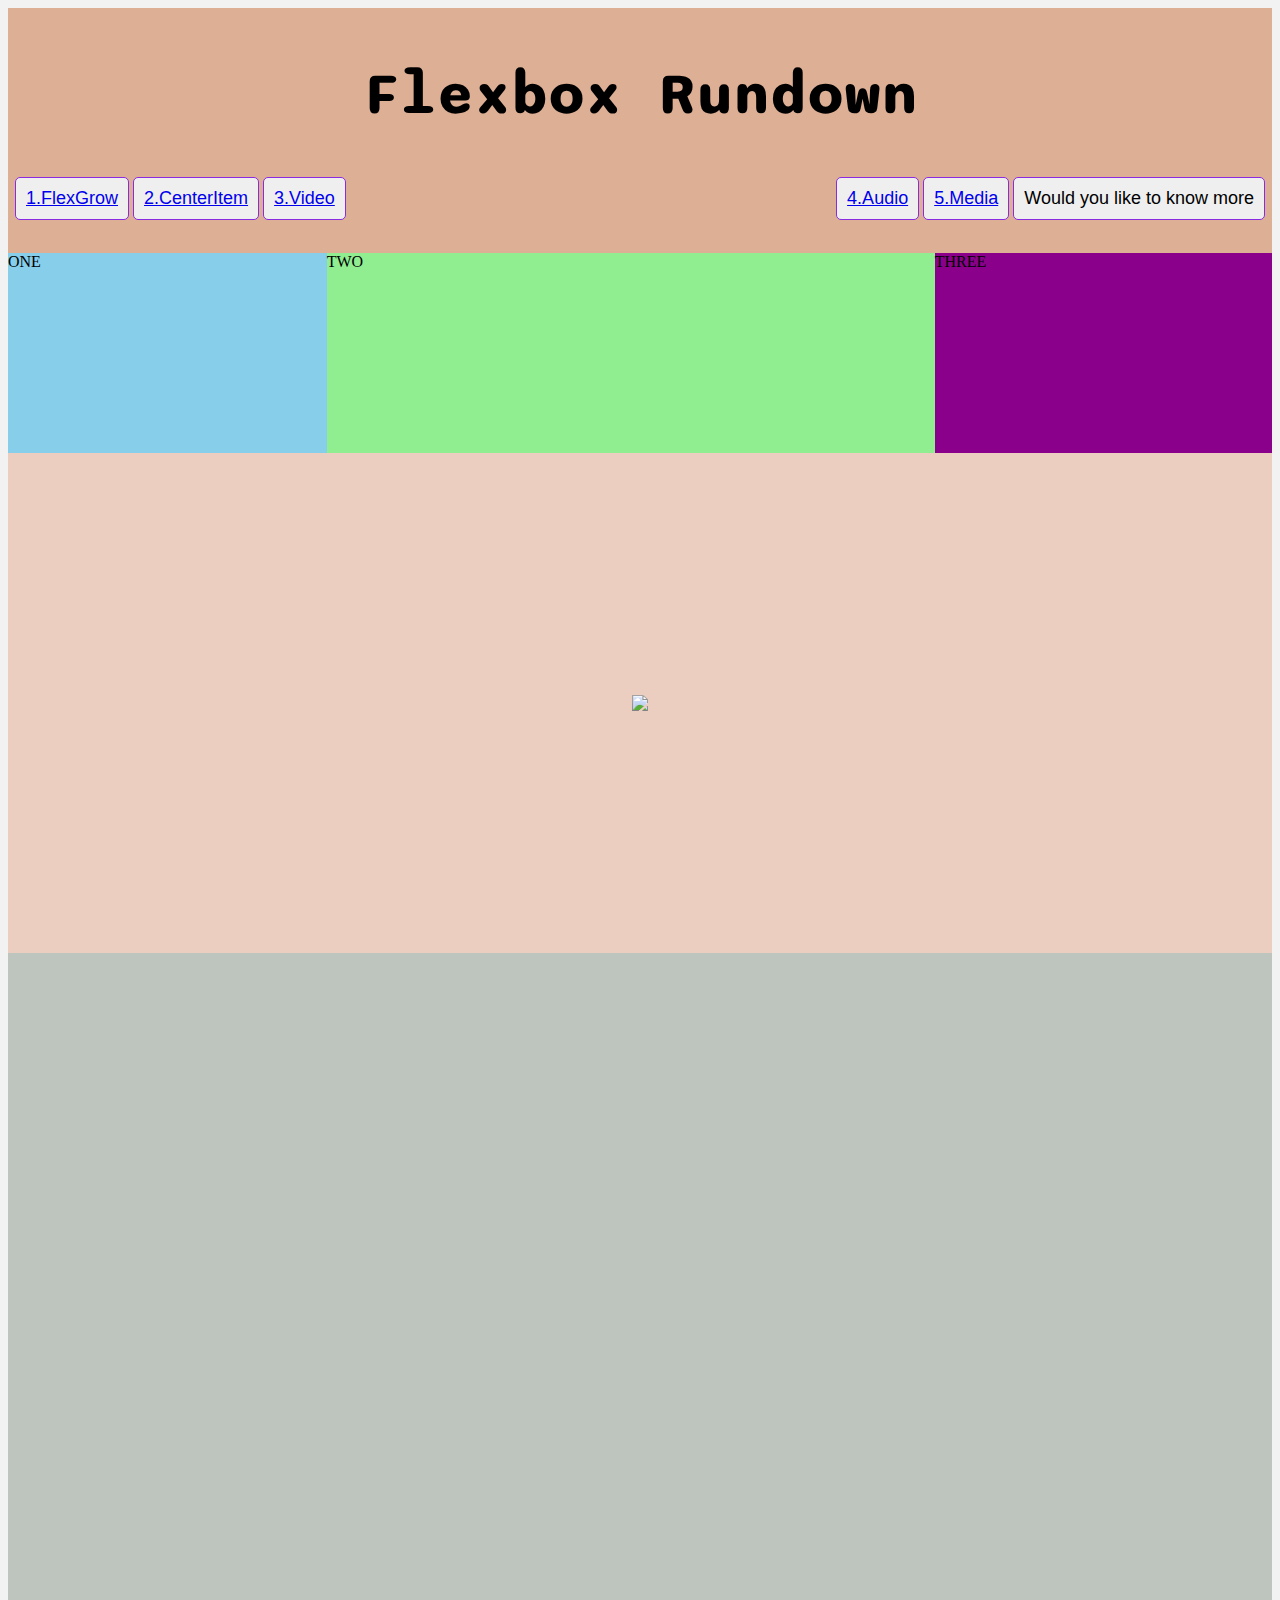
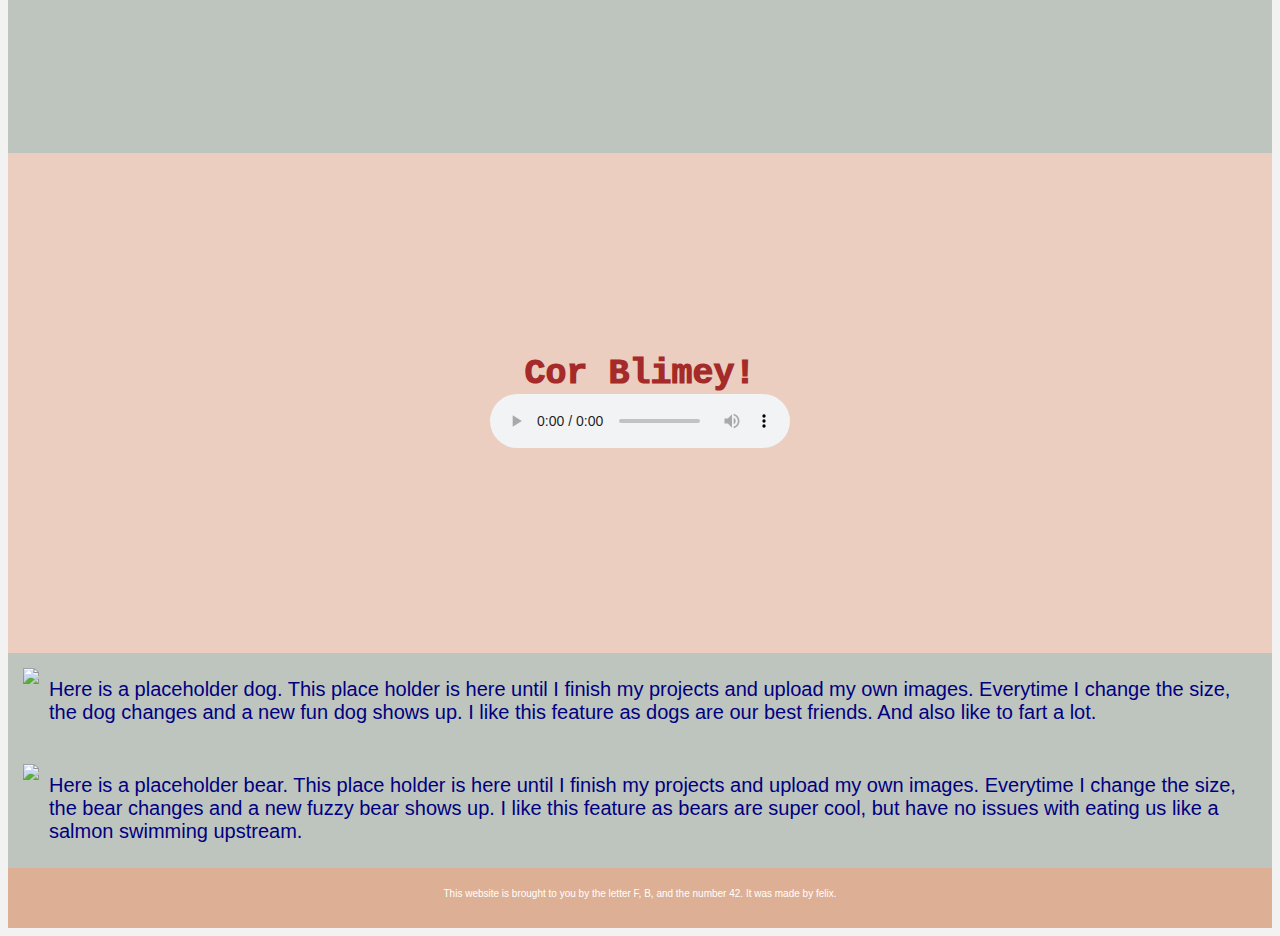
==== commit bd3de798: "Finish" ====
--- a/index.html
+++ b/index.html
@@ -6,8 +6,8 @@
     <meta name="viewport" content="width=device-width, initial-scale=1.0">
 
     <link rel="stylesheet" href="styles.css">
-
-
+    <link rel= "stylesheet" href="https://fonts.googleapis.com/css2?family=Sono&display=swap">
+   
     <title>Let's Flexbox!</title>
 
 </head>
@@ -26,7 +26,8 @@
             <button><a href="#section-3">3.Video</a><br /></button>
             <button  class="push"><a href="#section-4">4.Audio</a><br/></button>
             <button><a href="#section-5">5.Media</a><br/></button>
-            </div>
+           <a href="button.html" target="blank"> <button>Would you like to know more</button></a>
+        </div>
         </ul>
 
     </header>
--- a/styles.css
+++ b/styles.css
@@ -1,8 +1,10 @@
 
 h1{
-    font-family: Verdana, Geneva, Tahoma, sans-serif;
-    font-size: 60px;
-    text-align: center;
+  font-family: 'Sono', 'filicudi-color-pride', sans-serif; 
+  font-size: 60px;
+    text-align: center;
+    font-weight: 700;
+    font-style: normal;
 }
 ul{
     list-style-type: none;
@@ -56,13 +58,13 @@
 }
 
 body{
-    background-color: limegreen;
+    background-color: #F2F2F2;
 }
 
 /* header sytles */
 
 header {
-    background-color: hotpink;
+    background-color: #DDAF94;
     padding: 10px 0px 10px 0px;
 }
 
@@ -108,7 +110,7 @@
 /* section 2 center item */
 
 .section-two {
-    background-color: orangered;
+    background-color: #EBCEBF;
     height: 500px;
     display: flex;
     align-items: center;
@@ -129,7 +131,7 @@
 /* section 3 youtube video */
 
 .section-three {
-    background-color: lightcoral;
+    background-color: #BEC4BE;
     height: 800px;
     display: flex;
     flex-wrap: wrap;
@@ -148,7 +150,7 @@
 /* section 4 embed audio */
 
 .section-four {
-    background-color: darkslateblue;
+    background-color: #EBCEBF;
     height: 500px;
     display: flex;
     justify-content: center;
@@ -169,7 +171,7 @@
 /* section 5 media items */
 
 .section-five {
-    background-color: goldenrod;
+    background-color: #BEC4BE;
     
 
 }
@@ -195,12 +197,136 @@
 }
 
 footer {
-    background-color: rebeccapurple;
-    height: 30px;
+    background-color: #DDAF94;
+    height: 60px;
     text-align: center;
     font-family: 'Segoe UI', Tahoma, Geneva, Verdana, sans-serif;
     font-size: x-small;
     color: white;
-    padding: 10px 0px;
-
-}
+    padding: 10px 0px ;
+
+}
+
+.button-one-section {
+background-color: #EBCEBF;
+padding: 20px 0px;
+display:flex;
+justify-content: center;
+align-items: center;
+}
+
+.button-top-img {
+    border: 3px solid white;
+    border-radius: 10px;
+    box-shadow: 1px 10px 20px black;
+    width: 70%;
+
+}
+
+/*Slider*/
+
+* {
+    box-sizing: border-box;
+  }
+  
+  .slider {
+    width: 600px;
+    text-align: center;
+    overflow: hidden;
+    color: orange;
+  }
+  
+  .slides {
+    display: flex;
+    
+    overflow-x: auto;
+    scroll-snap-type: x mandatory;
+    
+    
+    
+    scroll-behavior: smooth;
+    -webkit-overflow-scrolling: touch;
+    
+    /*
+    scroll-snap-points-x: repeat(300px);
+    scroll-snap-type: mandatory;
+    */
+  }
+  .slides::-webkit-scrollbar {
+    width: 10px;
+    height: 10px;
+  }
+  .slides::-webkit-scrollbar-thumb {
+    background: #DDAF94;
+    border-radius: 10px;
+  }
+  .slides::-webkit-scrollbar-track {
+    background: transparent;
+  }
+  .slides > div {
+    border: 3px solid purple;
+    scroll-snap-align: start;
+    flex-shrink: 0;
+    width: 600px;
+    height: 300px;
+    margin-right: 50px;
+    border-radius: 10px;
+    background: #DDAF94;
+    transform-origin: center center;
+    transform: scale(1);
+    transition: transform 0.5s;
+    position: relative;
+    
+    display: flex;
+    justify-content: center;
+    align-items: center;
+    font-size: 100px;
+  }
+  .slides > div:target {
+  /*   transform: scale(0.8); */
+  }
+  .author-info {
+    background: rgba(0, 0, 0, 0.75);
+    color: white;
+    padding: 0.75rem;
+    text-align: center;
+    position: absolute;
+    bottom: 0;
+    left: 0;
+    width: 100%;
+    margin: 0;
+  }
+  .author-info a {
+    color: white;
+  }
+
+  
+  .slider > a {
+    display: inline-flex;
+    width: 1.5rem;
+    height: 1.5rem;
+    background: #DDAF94;
+    text-decoration: none;
+    align-items: center;
+    justify-content: center;
+    border-radius: 50%;
+    margin: 0 0 0.5rem 0;
+    position: relative;
+  }
+  .slider > a:active {
+    top: 1px;
+  }
+  .slider > a:focus {
+    background: #000;
+  }
+  
+  /* Don't need button navigation */
+  @supports (scroll-snap-type) {
+    .slider > a {
+      display: none;
+    }
+  }
+  .slide-image {
+    border-radius: 10px;
+  }
+  